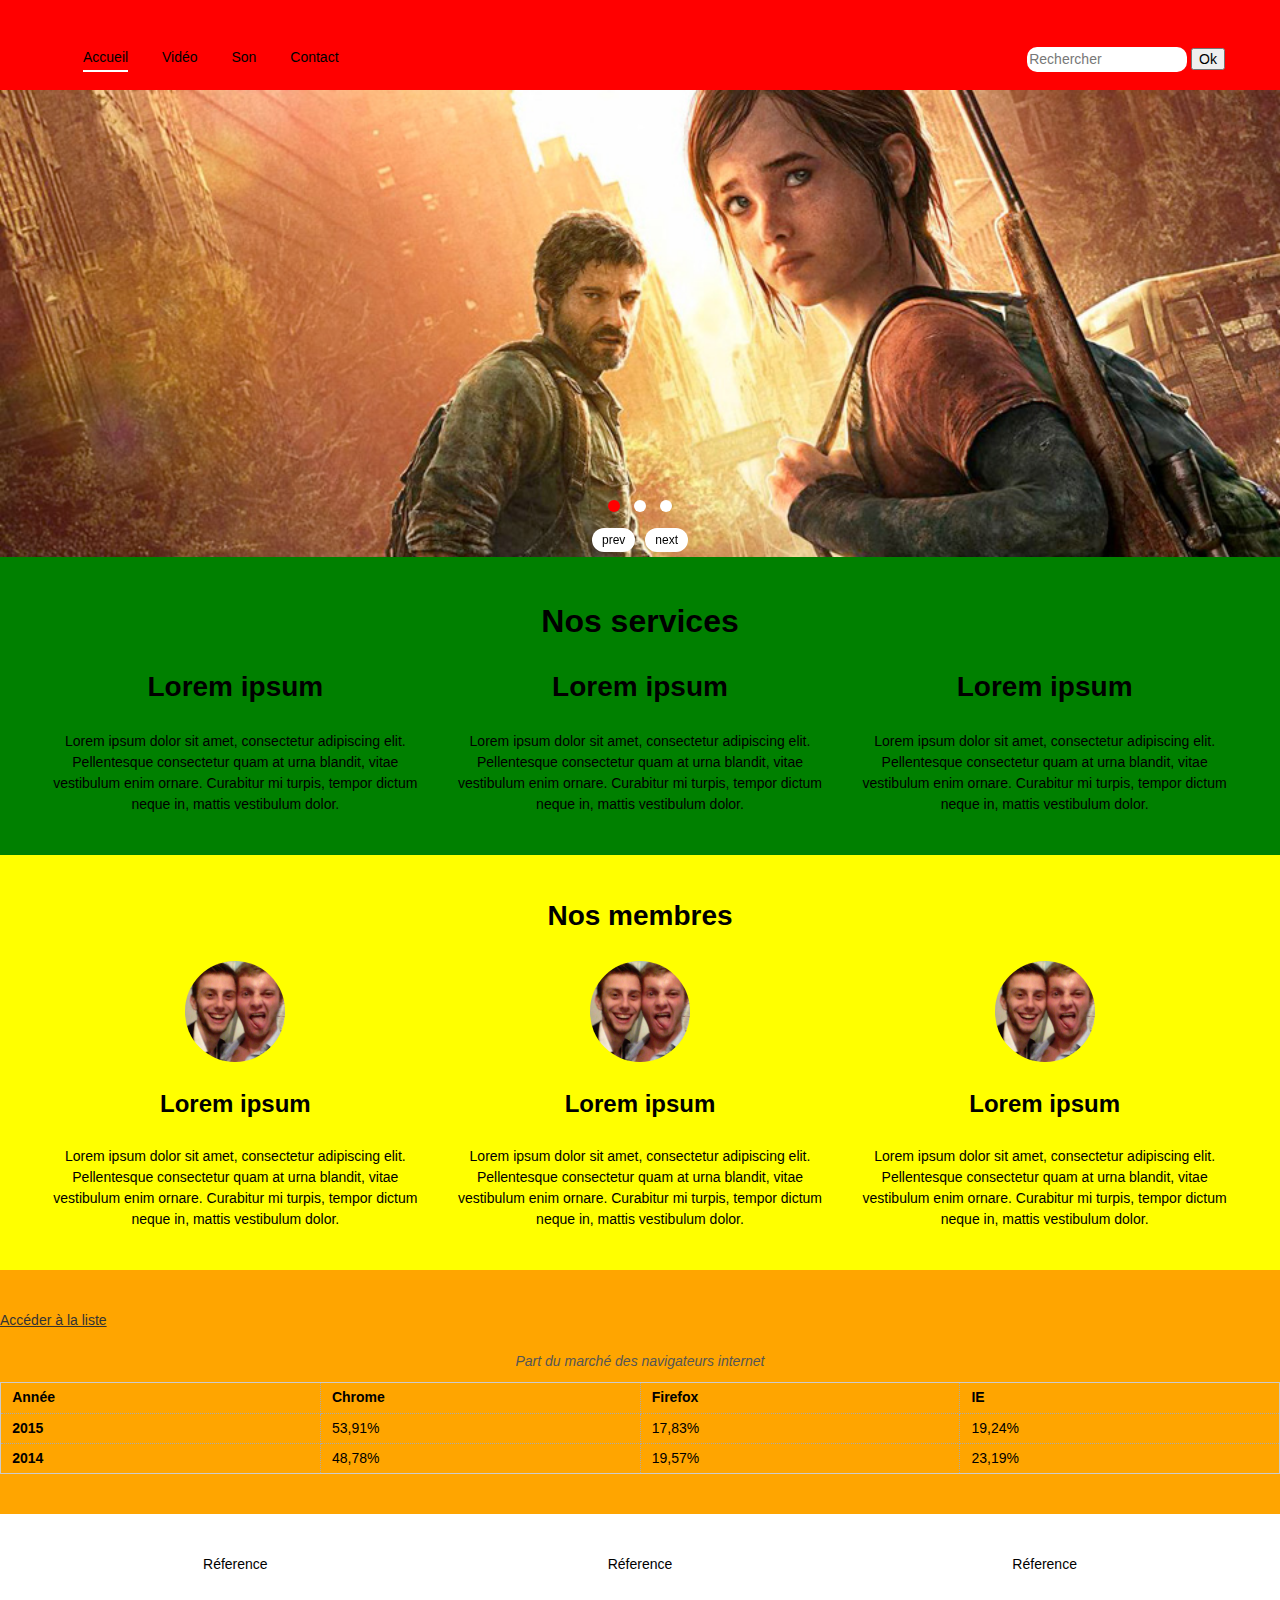
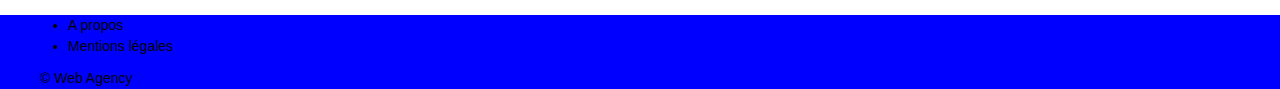
==== index.html @ df156211 "dd" ====
<!DOCTYPE html>
<html lang="fr">
	<head>
		<meta http-equiv="Content-Type" content="text/html; charset=UTF-8">
		<title>Accueil | Web Agency</title>
		<meta name="description" content="">
		<meta name="viewport" content="width=device-width, initial-scale=1">

		<!-- Import Jquery -->
		<script src="assets/js/jquery-2.1.4.min.js"></script>

		<!-- Owl Carousel -->
		<link rel="stylesheet" href="assets/owl-carousel/owl.carousel.css">
		<link rel="stylesheet" href="assets/owl-carousel/owl.theme.css">
		<link rel="stylesheet" href="assets/owl-carousel/owl.transitions.css">
		<script src="assets/owl-carousel/owl.carousel.js"></script>

		<!-- Styles -->
		<link rel="stylesheet" href="assets/css/knacss.css">
		<link rel="stylesheet" href="assets/css/style.css">

		<!-- JS -->
		<script src="assets/js/function.js"></script>
		
	</head>
	<body>
		<header role="banner">
			<nav role="navigation" aria-label="Menu principal" class="wrapper">
				<ul id="evitement">
				   <li><a href="#contenu">Aller au contenu</a></li>
				   <li><a href="#menu">Aller au menu</a></li> 
				   <li><a href="#recherche">Aller à la recherche</a></li>
				</ul>

				<ul id="menu">
                    <li><a href="#" class="active">Accueil</a></li>
                    <li><a href="video.html">Vidéo</a></li>
                    <li><a href="son.html">Son</a></li>
                    <li><a href="contact.html">Contact</a></li>
				</ul>

				<div id="recherche" role="search">
                    <form>
                        <input type="text" placeholder="Rechercher" title="Recherche par mots-clés" />
                        <input type="submit" value="Ok" />
                    </form>
				</div>
			</nav>
		</header>

		<main id="contenu" role="main">
			<!-- <nav role="navigation" aria-label="Fil d'Ariane"></nav> -->
                <section id="slider">
                    <div id="owl-demo" class="owl-carousel owl-theme">
    					<div class="item"><img src="assets/img/fullimage1.jpg" alt="The Last of us"></div>
    					<div class="item"><img src="assets/img/fullimage2.jpg" alt="GTA V"></div>
    					<div class="item"><img src="assets/img/fullimage3.jpg" alt="Mirror Edge"></div>
				    </div>
                </section>
                        
			     <section id="service">
                    <div class="wrapper">
                        <h1 class="txtcenter">Nos services</h1>
                        <div class="grid-3 txtcenter">
                            <div>
                                <h2>Lorem ipsum</h2>
                                <p>Lorem ipsum dolor sit amet, consectetur adipiscing elit. Pellentesque consectetur quam at urna blandit, vitae vestibulum enim ornare. Curabitur mi turpis, tempor dictum neque in, mattis vestibulum dolor.</p>
                            </div>
                            <div>
                                <h2>Lorem ipsum</h2>
                                <p>Lorem ipsum dolor sit amet, consectetur adipiscing elit. Pellentesque consectetur quam at urna blandit, vitae vestibulum enim ornare. Curabitur mi turpis, tempor dictum neque in, mattis vestibulum dolor.</p>
                            </div>
                            <div>
                                <h2>Lorem ipsum</h2>
                                <p>Lorem ipsum dolor sit amet, consectetur adipiscing elit. Pellentesque consectetur quam at urna blandit, vitae vestibulum enim ornare. Curabitur mi turpis, tempor dictum neque in, mattis vestibulum dolor.</p>
                            </div>
                        </div>
                    </div>
			     </section>
                        
			    <section id="membres">
                    <div class="wrapper">
                        <h2 class="txtcenter">Nos membres</h2>
                        <div class="grid-3 txtcenter">
                            <div>
                                <img src="assets/img/alexis.jpg" alt="BG">
                                <h3>Lorem ipsum</h3>
                                <p>Lorem ipsum dolor sit amet, consectetur adipiscing elit. Pellentesque consectetur quam at urna blandit, vitae vestibulum enim ornare. Curabitur mi turpis, tempor dictum neque in, mattis vestibulum dolor.</p>
                            </div>
                            <div>
                                <img src="assets/img/alexis.jpg" alt="BG">
                                <h3>Lorem ipsum</h3>
                                <p>Lorem ipsum dolor sit amet, consectetur adipiscing elit. Pellentesque consectetur quam at urna blandit, vitae vestibulum enim ornare. Curabitur mi turpis, tempor dictum neque in, mattis vestibulum dolor.</p>
                            </div>
                            <div>
                                <img src="assets/img/alexis.jpg" alt="BG">
                                <h3>Lorem ipsum</h3>
                                <p>Lorem ipsum dolor sit amet, consectetur adipiscing elit. Pellentesque consectetur quam at urna blandit, vitae vestibulum enim ornare. Curabitur mi turpis, tempor dictum neque in, mattis vestibulum dolor.</p>
                            </div>
                        </div>
                    </div>
                </section>
                        
                <section id="tableau">
                    <a href="tableau.html#liste">Accéder à la liste</a>

                    <table summary="Part du marché des navigateurs internet. Par lignes, vous trouverez par année, les parts en pourcentages des principaux navigateurs (Chrome, Firefox, Internet Explorer).">
                            <tr>
                                    <th id="l1c1">Année</th>
                                    <th id="l1c2">Chrome</th>
                                    <th id="l1c3">Firefox</th>
                                    <th id="l1c4" abbr="Internet Explorer">IE</th>
                            </tr>
                            <tr>
                                    <th id="l2c1" headers="l1c1">2015</th>
                                    <td headers="l1c2 l2c1">53,91%</td> 
                                    <td headers="l1c3 l2c1">17,83%</td>
                                    <td headers="l1c4 l2c1">19,24%</td>
                            </tr>
                            <tr>
                                    <th id="l3c2" headers="l1c1">2014</th>
                                    <td headers="l1c2 l3c1">48,78%</td>
                                    <td headers="l1c3 l3c1">19,57%</td>
                                    <td headers="l1c4 l3c1">23,19%</td>
                            </tr>
                            <caption>Part du marché des navigateurs internet</caption>
                    </table>

                    <div id="sheh"></div>
                </section>

                <section id="reference">
                	<div class="wrapper">
                		<div class="grid-3">
                			<div class="txtcenter">Réference</div>
                			<div class="txtcenter">Réference</div>
                			<div class="txtcenter">Réference</div>
                		</div>
                	</div>
                </section>
		</main>

		<footer role="contentinfo">
            <div class="wrapper">
    			<ul>
                    <li><a href="apropos.html"></a>A propos</li>
                    <li><a href="mentions.html"></a>Mentions légales</li>
    			</ul>
    			<p>© Web Agency</p>
            </div>
		</footer>

	</body>
</html>
---- assets/css/knacss.css ----
/*!
* www.KNACSS.com V4.3.4 (27 août 2015) @author: Raphael Goetter, Alsacreations
* Licence WTFPL http://www.wtfpl.net/
*//*! normalize.css v3.0.2 | MIT License | github.com/necolas/normalize.css */.aligncenter,article,aside,details,figcaption,figure,footer,header,hgroup,hr,main,menu,nav,section,summary{display:block}a:active,a:focus,a:hover,body,mark{color:#000}.table,blockquote,code,img,input,pre,svg,table,td,textarea,video{max-width:100%}.row,.table,table{table-layout:fixed}.col,.inbl,.row>*,.table,table,td,th{vertical-align:top}button[disabled],html input[disabled],td,th{cursor:default}html{font-family:sans-serif;box-sizing:border-box;font-size:62.5%;font-size:calc(1em * .625);-webkit-text-size-adjust:100%;-ms-text-size-adjust:100%}audio,canvas,progress,video{display:inline-block;vertical-align:baseline}audio:not([controls]){display:none;height:0}[hidden],template{display:none}a{background-color:transparent;color:#333}a:active,a:hover{outline:0}abbr[title]{border-bottom:1px dotted}b,optgroup,strong{font-weight:700}dfn{font-style:italic}h1{margin:.67em 0}mark{background:#ff0}small{font-size:80%}sub,sup{font-size:75%;line-height:0;position:relative}sup{top:-.5em;bottom:1ex}sub{bottom:-.25em;top:.5ex}img{border:0;vertical-align:middle}svg:not(:root){overflow:hidden}figure{margin:1em 40px}pre,textarea{overflow:auto}code,kbd,pre,samp{font-size:1em}button,input,optgroup,select,textarea{font:inherit;margin:0;color:#000}.h1-like,.h2-like,body,h1,h2{font-family:Helvetica,Arial,sans-serif}.italic,address,caption,cite,em,i,var{font-style:italic}button{overflow:visible}button,select{text-transform:none}button,html input[type=button],input[type=reset],input[type=submit]{-webkit-appearance:button;cursor:pointer}button::-moz-focus-inner,input::-moz-focus-inner{border:0;padding:0}input{line-height:normal}input[type=checkbox],input[type=radio]{box-sizing:border-box;padding:0}input[type=number]::-webkit-inner-spin-button,input[type=number]::-webkit-outer-spin-button{height:auto}input[type=search]{-webkit-appearance:textfield;box-sizing:content-box}input[type=search]::-webkit-search-cancel-button,input[type=search]::-webkit-search-decoration{-webkit-appearance:none}fieldset{margin:0 2px;padding:.35em .625em .75em}legend{padding:0}*{box-sizing:inherit}ol,ul{padding-left:2em}ul.unstyled{list-style:none}img:not([src$=".svg"]){height:auto}blockquote,figure{margin-left:0;margin-right:0}body{margin:0;font-size:1.4em;background-color:#fff;line-height:1.5}.center,.right{margin-left:auto}.center,.left{margin-right:auto}.p-like,blockquote,caption,details,dl,figure,label,ol,p,pre,td,textarea,th,ul{margin-top:.75em;margin-bottom:0;line-height:1.5}.h1-like,h1{font-size:3.2rem}.h2-like,h2{font-size:2.8rem}.h3-like,h3{font-size:2.4rem}.h4-like,h4{font-size:2rem}.h5-like,h5{font-size:1.8rem}.h6-like,h6{font-size:1.6rem}.smaller{font-size:.6em}.small{font-size:.8em}.big{font-size:1.2em}.bigger{font-size:1.5em}.biggest{font-size:2em}code,kbd,pre,samp{white-space:pre-line;white-space:pre-wrap;font-family:Consolas,"DejaVu Sans Mono",Courier,monospace;line-height:normal}.visually-hidden{position:absolute!important;border:0!important;height:1px!important;width:1px!important;padding:0!important;overflow:hidden!important;clip:rect(0,0,0,0)!important}.skip-links,.skip-links a{position:absolute}.bfc,.mod,.skip-links a{overflow:hidden}@media (max-width:640px){.no-small-screen{display:none}}@media (min-width:1280px){.no-large-screen{display:none}}.h1-like:first-child,.h2-like:first-child,.h3-like:first-child,.h4-like:first-child,.h5-like:first-child,.h6-like:first-child,.p-like:first-child,blockquote:first-child,dl:first-child,h1:first-child,h2:first-child,h3:first-child,h4:first-child,h5:first-child,h6:first-child,ol:first-child,p:first-child,pre:first-child,ul:first-child{margin-top:0}li .p-like,li ol,li p,li ul{margin-top:0;margin-bottom:0}table{border-spacing:0;margin-bottom:2rem}.clear,.line,.row{clear:both}.clearfix::after,.line::after{content:"";display:table;clear:both;border-collapse:collapse}.txtleft{text-align:left}.txtright{text-align:right}.txtcenter{text-align:center}.fl{float:left}img.fl{margin-right:1rem}.fr{float:right}img.fr{margin-left:1rem}img.fl,img.fr{margin-bottom:.5rem}.row{display:table;width:100%}.col,.row>*{display:table-cell}body>script{display:none!important}.inbl{display:inline-block}.flex-container,[class*=flex-container]{display:-webkit-box;display:-webkit-flex;display:-ms-flexbox;display:flex;-webkit-flex-wrap:wrap;-ms-flex-wrap:wrap;flex-wrap:wrap}.flex-container-h{-webkit-box-orient:horizontal;-webkit-box-direction:normal;-webkit-flex-direction:row;-ms-flex-direction:row;flex-direction:row}.flex-container-v{-webkit-box-orient:vertical;-webkit-box-direction:normal;-webkit-flex-direction:column;-ms-flex-direction:column;flex-direction:column}.flex-item-fluid{-webkit-box-flex:1;-webkit-flex:1;-ms-flex:1;flex:1}.flex-item-first{-webkit-box-ordinal-group:0;-webkit-order:-1;-ms-flex-order:-1;order:-1}.flex-item-medium{-webkit-box-ordinal-group:1;-webkit-order:0;-ms-flex-order:0;order:0}.flex-item-last{-webkit-box-ordinal-group:2;-webkit-order:1;-ms-flex-order:1;order:1}.flex-item-center{margin:auto}[class*=grid-]{display:-webkit-box;display:-webkit-flex;display:-ms-flexbox;display:flex;-webkit-box-orient:horizontal;-webkit-box-direction:normal;-webkit-flex-direction:row;-ms-flex-direction:row;flex-direction:row;-webkit-flex-wrap:wrap;-ms-flex-wrap:wrap;flex-wrap:wrap;margin-left:-1em;letter-spacing:-.31em;text-rendering:optimizespeed}[class*=grid-]>*{-webkit-box-flex:0;-webkit-flex:0 0 auto;-ms-flex:0 0 auto;flex:0 0 auto;width:calc(100% * 1 / 4 - 1em - .01px);margin-left:1em;display:inline-block;vertical-align:top;letter-spacing:normal;text-rendering:auto}[class*=grid-2]>*{width:calc(100% * 1 / 2 - 1em - .01px)}[class*=grid-2]>.flex-item-double{width:calc(100% * 2 / 2 - 1em - .01px)}[class*=grid-3]>*{width:calc(100% * 1 / 3 - 1em - .01px)}[class*=grid-3]>.flex-item-double{width:calc(100% * 2 / 3 - 1em - .01px)}[class*=grid-4]>*{width:calc(100% * 1 / 4 - 1em - .01px)}[class*=grid-4]>.flex-item-double{width:calc(100% * 2 / 4 - 1em - .01px)}[class*=grid-5]>*{width:calc(100% * 1 / 5 - 1em - .01px)}[class*=grid-5]>.flex-item-double{width:calc(100% * 2 / 5 - 1em - .01px)}[class*=grid-6]>*{width:calc(100% * 1 / 6 - 1em - .01px)}[class*=grid-6]>.flex-item-double{width:calc(100% * 2 / 6 - 1em - .01px)}[class*=grid-7]>*{width:calc(100% * 1 / 7 - 1em - .01px)}[class*=grid-7]>.flex-item-double{width:calc(100% * 2 / 7 - 1em - .01px)}[class*=grid-8]>*{width:calc(100% * 1 / 8 - 1em - .01px)}[class*=grid-8]>.flex-item-double{width:calc(100% * 2 / 8 - 1em - .01px)}[class*=grid-10]>*{width:calc(100% * 1 / 10 - 1em - .01px)}[class*=grid-10]>.flex-item-double{width:calc(100% * 2 / 10 - 1em - .01px)}[class*=grid-12]>*{width:calc(100% * 1 / 12 - 1em - .01px)}[class*=grid-12]>.flex-item-double{width:calc(100% * 2 / 12 - 1em - .01px)}@media (max-width:640px){[class*="-small-4"]>*{width:calc(100% * 1 / 4 - 1em - .01px)}[class*="-small-4"]>.flexitem-double{width:calc(100% * 1 / 2 - 1em - .01px)}[class*="-small-3"]>*{width:calc(100% * 1 / 3 - 1em - .01px)}[class*="-small-3"]>.flexitem-double{width:calc(100% * 2 / 3 - 1em - .01px)}[class*="-small-2"]>*{width:calc(100% * 1 / 2 - 1em - .01px)}[class*="-small-2"]>.flexitem-double,[class*="-small-1"]>*,[class*="-small-1"]>.flexitem-double{width:calc(100% - 1em - .01px)}}@media (max-width:320px){[class*="-tiny-2"]>*{width:calc(100% * 1 / 2 - 1em - .01px)}[class*="-tiny-2"]>.flexitem-double,[class*="-tiny-1"]>*,[class*="-tiny-1"]>.flexitem-double{width:calc(100% - 1em - .01px)}}.grid-2-1>:nth-child(odd){width:calc(66.66666666666666% - 1em - .01px)}.grid-2-1>:nth-child(even){width:calc(33.33333333333333% - 1em - .01px)}@media (max-width:640px){.grid-2-1>:nth-child(n){width:calc(100% - 1em - .01px)}}.grid-1-2>:nth-child(odd){width:calc(33.33333333333333% - 1em - .01px)}.grid-1-2>:nth-child(even){width:calc(66.66666666666666% - 1em - .01px)}@media (max-width:640px){.grid-1-2>:nth-child(n){width:calc(100% - 1em - .01px)}}.grid-3-1>:nth-child(odd){width:calc(75% - 1em - .01px)}.grid-3-1>:nth-child(even){width:calc(25% - 1em - .01px)}@media (max-width:640px){.grid-3-1>:nth-child(n){width:calc(100% - 1em - .01px)}}.grid-1-3>:nth-child(odd){width:calc(25% - 1em - .01px)}.grid-1-3>:nth-child(even){width:calc(75% - 1em - .01px)}@media (max-width:640px){.grid-1-3>:nth-child(n){width:calc(100% - 1em - .01px)}}.grid-3-2>:nth-child(odd){width:calc(60% - 1em - .01px)}.grid-3-2>:nth-child(even){width:calc(40% - 1em - .01px)}@media (max-width:640px){.grid-3-2>:nth-child(n){width:calc(100% - 1em - .01px)}}.grid-2-3>:nth-child(odd){width:calc(40% - 1em - .01px)}.grid-2-3>:nth-child(even){width:calc(60% - 1em - .01px)}@media (max-width:640px){.grid-2-3>:nth-child(n){width:calc(100% - 1em - .01px)}}.grid-4-1>:nth-child(odd){width:calc(80% - 1em - .01px)}.grid-4-1>:nth-child(even){width:calc(20% - 1em - .01px)}@media (max-width:640px){.grid-4-1>:nth-child(n){width:calc(100% - 1em - .01px)}}.grid-1-4>:nth-child(odd){width:calc(20% - 1em - .01px)}.grid-1-4>:nth-child(even){width:calc(80% - 1em - .01px)}@media (max-width:640px){.grid-1-4>:nth-child(n){width:calc(100% - 1em - .01px)}code,div,pre,samp,table,td,textarea,th{word-wrap:break-word;-webkit-hyphens:auto;-moz-hyphens:auto;-ms-hyphens:auto;hyphens:auto}}.pull{margin-right:auto}.push{margin-left:auto}.table,table{width:100%;border-collapse:collapse}.table{display:table}.btn,label{display:inline-block}#recaptcha_table,table.table-auto{table-layout:auto}td,th{min-width:2rem}fieldset,form{border:none}.btn,button,input,label,select{vertical-align:middle;font-family:inherit;font-size:inherit}label{vertical-align:middle;cursor:pointer}legend{border:0;white-space:normal}textarea{min-height:5em;vertical-align:top;font-family:inherit;font-size:inherit;resize:vertical}select{-webkit-appearance:menulist-button}input[type=search]::-webkit-search-cancel-button,input[type=search]::-webkit-search-decoration,input[type=search]::-webkit-search-results-button,input[type=search]::-webkit-search-results-decoration{display:none}::-webkit-input-placeholder{color:#777}input:-moz-placeholder,textarea:-moz-placeholder{color:#777}.btn:focus,button:focus,input[type=button]:focus{outline:0;-webkit-tap-highlight-color:transparent;-webkit-user-select:none;-moz-user-select:none;-ms-user-select:none;user-select:none}button.unstyled,input[type=button].unstyled,input[type=reset].unstyled,input[type=submit].unstyled{padding:0;border:none;line-height:1;text-align:left;background:0 0;border-radius:0;box-shadow:none;-webkit-appearance:none;-moz-appearance:none;appearance:none}button.unstyled:focus,input[type=button].unstyled:focus,input[type=reset].unstyled:focus,input[type=submit].unstyled:focus{box-shadow:none;outline:0}.w10{width:10%}.w20{width:20%}.w25{width:25%}.w30{width:30%}.w33{width:33.3333%}.w40{width:40%}.w50{width:50%}.w60{width:60%}.w66{width:66.6666%}.w70{width:70%}.w75{width:75%}.w80{width:80%}.w90{width:90%}.w100{width:100%}.w50p{width:50px}.w100p{width:75pt}.w150p{width:150px}.w200p{width:200px}.w300p{width:300px}.w400p{width:25pc}.w500p{width:500px}.w600p{width:600px}.w700p{width:700px}.w800p{width:50pc}.w960p{width:10in}.mw960p{max-width:10in}.w1140p{width:855pt}.mw1140p{max-width:855pt}.wauto{width:auto}.ma0,.man{margin:0}.pa0,.pan{padding:0}.mas{margin:1rem}.mam{margin:2rem}.mal{margin:4rem}.pas{padding:1rem}.pam{padding:2rem}.pal{padding:4rem}.mt0,.mtn{margin-top:0}.mts{margin-top:1rem}.mtm{margin-top:2rem}.mtl{margin-top:4rem}.mr0,.mrn{margin-right:0}.mrs{margin-right:1rem}.mrm{margin-right:2rem}.mrl{margin-right:4rem}.mb0,.mbn{margin-bottom:0}.mbs{margin-bottom:1rem}.mbm{margin-bottom:2rem}.mbl{margin-bottom:4rem}.ml0,.mln{margin-left:0}.mls{margin-left:1rem}.mlm{margin-left:2rem}.mll{margin-left:4rem}.pt0,.ptn{padding-top:0}.pts{padding-top:1rem}.ptm{padding-top:2rem}.ptl{padding-top:4rem}.pr0,.prn{padding-right:0}.prs{padding-right:1rem}.prm{padding-right:2rem}.prl{padding-right:4rem}.pb0,.pbn{padding-bottom:0}.pbs{padding-bottom:1rem}.pbm{padding-bottom:2rem}.pbl{padding-bottom:4rem}.pl0,.pln{padding-left:0}.pls{padding-left:1rem}.plm{padding-left:2rem}.pll{padding-left:4rem}@media (min-width:961px){.large-hidden{display:none!important}.large-visible{display:block!important}.large-no-float{float:none}.large-inbl{display:inline-block;float:none;vertical-align:top}.large-row{display:table;table-layout:fixed;width:100%!important}.large-col{display:table-cell;vertical-align:top}.large-w25{width:25%!important}.large-w33{width:33.3333%!important}.large-w50{width:50%!important}.large-w66{width:66.6666%!important}.large-w75{width:75%!important}.large-w100,.large-wauto{display:block!important;float:none!important;clear:none!important;width:auto!important;margin-left:0!important;margin-right:0!important;border:0}.large-man{margin:0!important}}@media (min-width:641px) and (max-width:960px){.medium-hidden{display:none!important}.medium-visible{display:block!important}.medium-no-float{float:none}.medium-inbl{display:inline-block;float:none;vertical-align:top}.medium-row{display:table;table-layout:fixed;width:100%!important}.medium-col{display:table-cell;vertical-align:top}.medium-w25{width:25%!important}.medium-w33{width:33.3333%!important}.medium-w50{width:50%!important}.medium-w66{width:66.6666%!important}.medium-w75{width:75%!important}.medium-w100,.medium-wauto{display:block!important;float:none!important;clear:none!important;width:auto!important;margin-left:0!important;margin-right:0!important;border:0}.medium-ma0,.medium-man{margin:0!important}}@media (min-width:321px) and (max-width:640px){.mw960p,.w600p,.w700p,.w800p,.w960p{width:auto;float:none}.small-hidden{display:none!important}.small-visible{display:block!important}.small-no-float{float:none}.small-inbl{display:inline-block;float:none;vertical-align:top}.small-row{display:table!important;table-layout:fixed!important;width:100%!important}.small-col{display:table-cell!important;vertical-align:top!important}.small-w25{width:25%!important}.small-w33{width:33.3333%!important}.small-w50{width:50%!important}.small-w66{width:66.6666%!important}.small-w75{width:75%!important}.small-w100,.small-wauto{display:block!important;float:none!important;clear:none!important;width:auto!important;margin-left:0!important;margin-right:0!important;border:0}.small-ma0,.small-man{margin:0!important}.small-pa0,.small-pan{padding:0!important}}@media (max-width:320px){.col,.mod,.row,fieldset{display:block!important}.col,.mod,.tiny-w100,.tiny-wauto,fieldset{clear:none!important;margin-left:0!important;margin-right:0!important;border:0}.col,.mod,fieldset{float:none!important;width:auto!important}.tiny-inbl,.tiny-no-float{float:none}.flex-container{-webkit-box-orient:vertical;-webkit-box-direction:normal;-webkit-flex-direction:column;-ms-flex-direction:column;flex-direction:column}.w300p,.w400p,.w500p{width:auto;float:none}.row,.tiny-row{width:100%!important}.tiny-hidden{display:none!important}.tiny-visible{display:block!important}.tiny-inbl{display:inline-block;vertical-align:top}.tiny-row{display:table!important;table-layout:fixed!important}.tiny-col{display:table-cell!important;vertical-align:top!important}td,th{display:block;width:auto;text-align:left}thead{display:none}.tiny-w25{width:25%!important}.tiny-w33{width:33.3333%!important}.tiny-w50{width:50%!important}.tiny-w66{width:66.6666%!important}.tiny-w75{width:75%!important}.tiny-w100,.tiny-wauto{display:block!important;float:none!important;width:auto!important}.tiny-ma0,.tiny-man{margin:0!important}.tiny-pa0,.tiny-pan{padding:0!important}}.comment-content,.entry-content,.page-links,hr{clear:both}@media print{*{background:0 0!important;box-shadow:none!important;text-shadow:none!important}body{width:auto;margin:auto;font-family:serif;font-size:12pt}.h1-like,.h2-like,.h3-like,.h4-like,.h5-like,.h6-like,.p-like,blockquote,h1,h2,h3,h4,h5,h6,ol,p,ul{color:#000;margin:auto}.print{display:block}.no-print{display:none}.p-like,blockquote,p{orphans:3;widows:3}blockquote,ol,ul{page-break-inside:avoid}.h1-like,.h2-like,.h3-like,caption,h1,h2,h3{page-break-after:avoid}a{color:#000}a[href^="javascript:"]::after,a[href^="#"]::after{content:""}}.skip-links a{clip:rect(1px,1px,1px,1px);padding:.5em;background:#000;color:#fff;text-decoration:none}code,mark{padding:2px 4px}.skip-links a:focus{position:static;overflow:visible;clip:auto}.gm-style img{height:100%}:not(.gm-style) img{height:auto}.gm-style img,.gmnoprint img,.gmnoscreen img{max-width:none!important}.widget select,.wp-caption{max-width:100%}code,kbd,mark{border-radius:2px}kbd{padding:0 2px;border:1px solid #999}code{background:rgba(0,0,0,.04);color:#b11}pre code{padding:none;background:0 0;color:inherit;border-radius:0}sub,sup{vertical-align:0}blockquote{position:relative;padding-left:3em}blockquote::before{content:"\201C";position:absolute;left:0;top:0;font-family:georgia,serif;font-size:5em;line-height:.9;color:rgba(0,0,0,.3)}blockquote>footer{margin-top:.75em;font-size:.9em;color:rgba(0,0,0,.7)}blockquote>footer::before{content:"\2014 \0020"}q{font-style:normal}.q,q{quotes:"“\00a0" "\00a0”"}.q:lang(fr),q:lang(fr){quotes:"«\00a0" "\00a0»"}hr{box-sizing:content-box;height:1px;margin:1em 0 2em;padding:0;border:0;color:#ccc;background-color:#ccc}.table,table{border:1px solid #ccc}caption{padding:1rem;color:#555}td,th{padding:.3em .8em;border:1px dotted #aaa;text-align:left}.comment-navigation,.paging-navigation,.post-navigation{margin:0 0 1.5em;overflow:hidden}.comment-navigation .nav-previous,.paging-navigation .nav-previous,.post-navigation .nav-previous{float:left;width:50%}.comment-navigation .nav-next,.paging-navigation .nav-next,.post-navigation .nav-next{float:right;text-align:right;width:50%}.alignnone{margin:.25em 1.5em 1.5em 0}.aligncenter{clear:both;margin:1.5em auto}.alignleft{float:left;margin:0 1.5em .25em 0}.alignright{float:right;margin:0 0 .25em 1.5em}.comment-content::after,.comment-content::before,.entry-content::after,.entry-content::before{content:"";display:table}.widget+.widget{margin:1.5em 0 0}.hentry{margin:0 0 1.5em}.entry-content,.entry-summary,.page-content{margin:1.5em 0 0}.page-links{margin:0 0 1.5em}.comment-content a{word-wrap:break-word}img.wp-smiley{margin-bottom:0;margin-top:0;padding:0;border:none}.wp-caption{margin-bottom:1.5em}.wp-caption img{display:block;margin:0 auto}.wp-caption-text{margin:1em 0;text-align:center}.gallery{margin-bottom:1.5em}.gallery-item{display:inline-block;width:100%;text-align:center;vertical-align:top}.gallery-columns-2 .gallery-item{max-width:50%}.gallery-columns-3 .gallery-item{max-width:33.33%}.gallery-columns-4 .gallery-item{max-width:25%}.gallery-columns-5 .gallery-item{max-width:20%}.gallery-columns-6 .gallery-item{max-width:16.66%}.gallery-columns-7 .gallery-item{max-width:14.28%}.gallery-columns-8 .gallery-item{max-width:12.5%}.gallery-columns-9 .gallery-item{max-width:11.11%}.gallery-caption{display:block}
---- assets/css/style.css ----
.wrapper{
	width:1200px;
	margin:auto;
}
header{
	background-color:red;
	height:90px;
}
header nav #evitement{
	list-style: none;
}
header nav #evitement li{
	display: inline-block;
}
header nav #evitement a{
	color:transparent;
	text-decoration: none;
}
header nav #evitement a:focus, header nav #evitement a:hover{
	color:black;
}
header nav #menu li{
	display: inline-block;
	padding:15px;
}
header nav #menu .active{
	border-bottom:2px solid white;
	padding-bottom: 5px;
}
header nav #menu a{
	color:black;
	text-decoration: none;
}
header nav #menu{
	float:left;
}
header nav #recherche{
	float:right;
	padding: 15px;
    margin-top: .75em;
}
header nav #recherche input[type="text"]{
	border-radius: 10px;
    border: none;
    height: 25px;
}
footer{
	background-color: blue;
}
section{
	padding-bottom: 40px;
	padding-top: 40px;
}
section:nth-of-type(1){
    padding:0px;
}
section:nth-of-type(2){
    background-color:green;
}
section:nth-of-type(3){
    background-color:yellow;
}
section:nth-of-type(3) img{
	width:100px;
	border-radius: 100px;
}
section:nth-of-type(4){
    background-color:orange;
}
#owl-demo .item img{
    display: block;
    width: 100%;
    height: auto;
}

.owl-controls {
	position: absolute;
	bottom: 0;
	width: 100%;
}

.owl-theme .owl-controls .owl-page span,
.owl-theme .owl-controls .owl-buttons div {
	background: #FFF;
	color: #000;
	opacity: 1;
}
.owl-theme .owl-controls .owl-page.active span {
	background: red;
}
table{
	margin-bottom: 0rem !important;
}
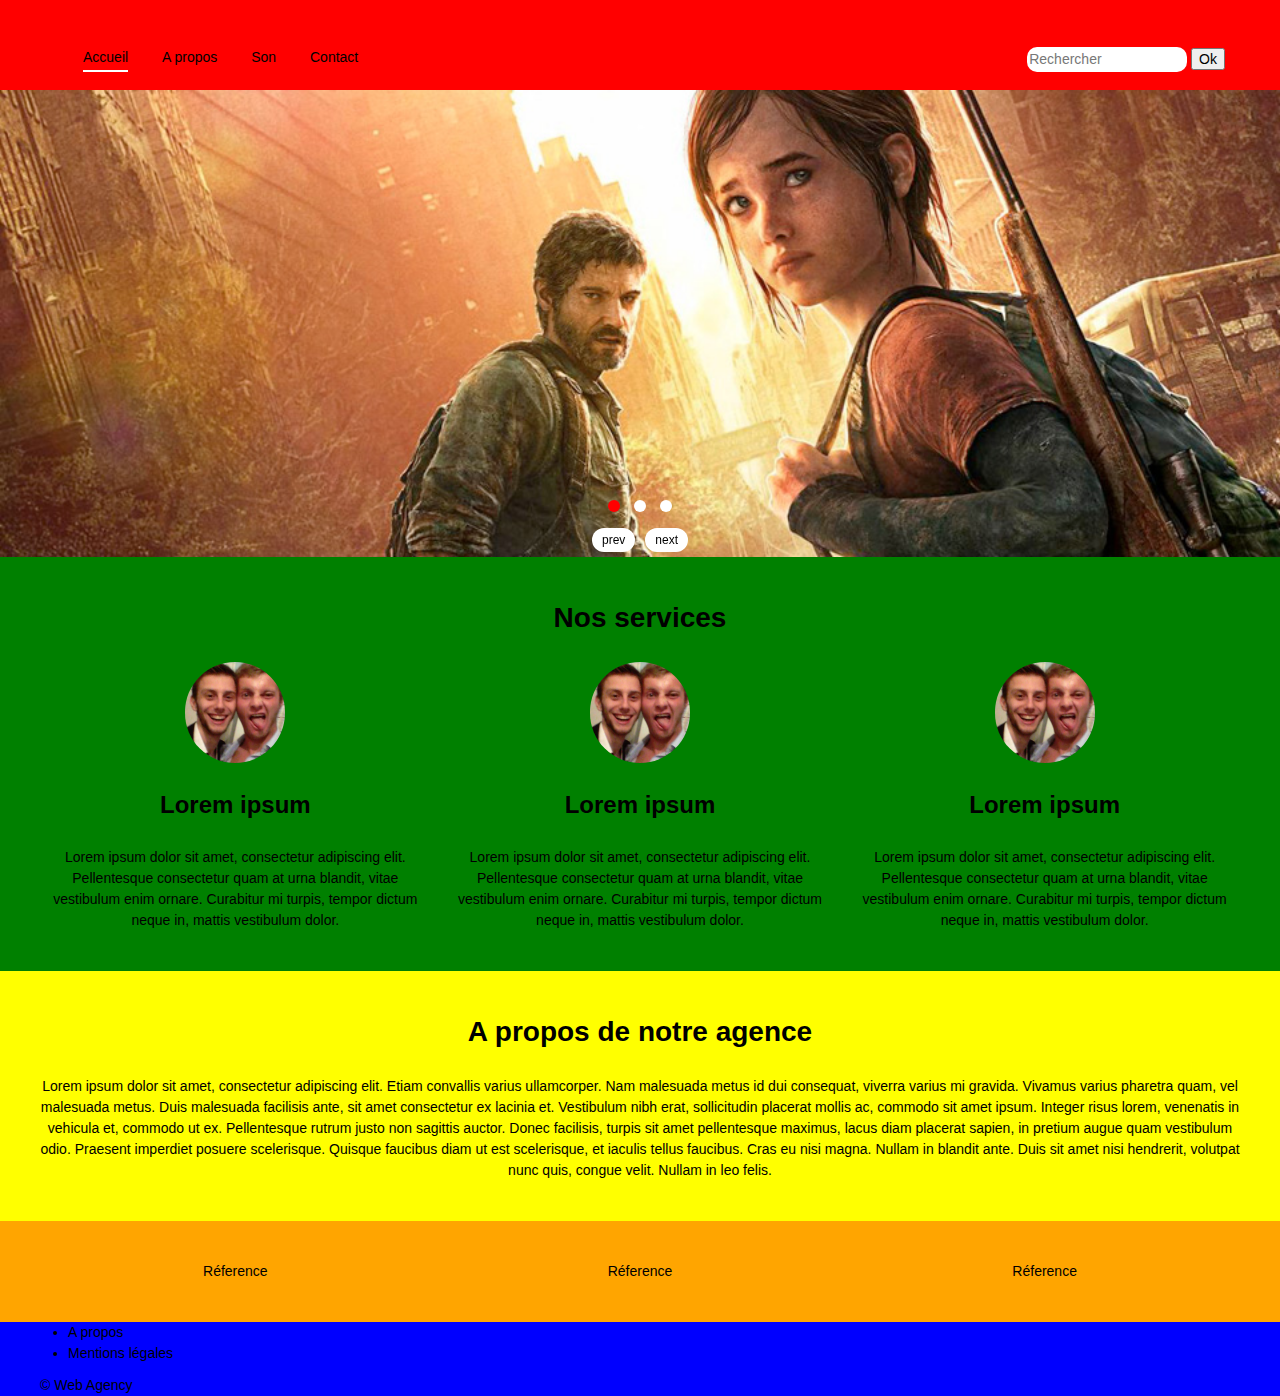
==== commit 0949ffbf: "Ajout fichier about.html" ====
--- a/index.html
+++ b/index.html
@@ -34,7 +34,7 @@
 
 				<ul id="menu">
                     <li><a href="#" class="active">Accueil</a></li>
-                    <li><a href="video.html">Vidéo</a></li>
+                    <li><a href="about.html">A propos</a></li>
                     <li><a href="son.html">Son</a></li>
                     <li><a href="contact.html">Contact</a></li>
 				</ul>
@@ -60,27 +60,7 @@
                         
 			     <section id="service">
                     <div class="wrapper">
-                        <h1 class="txtcenter">Nos services</h1>
-                        <div class="grid-3 txtcenter">
-                            <div>
-                                <h2>Lorem ipsum</h2>
-                                <p>Lorem ipsum dolor sit amet, consectetur adipiscing elit. Pellentesque consectetur quam at urna blandit, vitae vestibulum enim ornare. Curabitur mi turpis, tempor dictum neque in, mattis vestibulum dolor.</p>
-                            </div>
-                            <div>
-                                <h2>Lorem ipsum</h2>
-                                <p>Lorem ipsum dolor sit amet, consectetur adipiscing elit. Pellentesque consectetur quam at urna blandit, vitae vestibulum enim ornare. Curabitur mi turpis, tempor dictum neque in, mattis vestibulum dolor.</p>
-                            </div>
-                            <div>
-                                <h2>Lorem ipsum</h2>
-                                <p>Lorem ipsum dolor sit amet, consectetur adipiscing elit. Pellentesque consectetur quam at urna blandit, vitae vestibulum enim ornare. Curabitur mi turpis, tempor dictum neque in, mattis vestibulum dolor.</p>
-                            </div>
-                        </div>
-                    </div>
-			     </section>
-                        
-			    <section id="membres">
-                    <div class="wrapper">
-                        <h2 class="txtcenter">Nos membres</h2>
+                        <h2 class="txtcenter">Nos services</h2>
                         <div class="grid-3 txtcenter">
                             <div>
                                 <img src="assets/img/alexis.jpg" alt="BG">
@@ -99,36 +79,17 @@
                             </div>
                         </div>
                     </div>
+			     </section>
+                        
+			    <section id="membres">
+                    <div class="wrapper">
+                        <h2 class="txtcenter">A propos de notre agence</h2>
+                        <div class="txtcenter">
+                            <p>Lorem ipsum dolor sit amet, consectetur adipiscing elit. Etiam convallis varius ullamcorper. Nam malesuada metus id dui consequat, viverra varius mi gravida. Vivamus varius pharetra quam, vel malesuada metus. Duis malesuada facilisis ante, sit amet consectetur ex lacinia et. Vestibulum nibh erat, sollicitudin placerat mollis ac, commodo sit amet ipsum. Integer risus lorem, venenatis in vehicula et, commodo ut ex. Pellentesque rutrum justo non sagittis auctor. Donec facilisis, turpis sit amet pellentesque maximus, lacus diam placerat sapien, in pretium augue quam vestibulum odio. Praesent imperdiet posuere scelerisque. Quisque faucibus diam ut est scelerisque, et iaculis tellus faucibus. Cras eu nisi magna. Nullam in blandit ante. Duis sit amet nisi hendrerit, volutpat nunc quis, congue velit. Nullam in leo felis.</p>
+                        </div>
+                    </div>
                 </section>
                         
-                <section id="tableau">
-                    <a href="tableau.html#liste">Accéder à la liste</a>
-
-                    <table summary="Part du marché des navigateurs internet. Par lignes, vous trouverez par année, les parts en pourcentages des principaux navigateurs (Chrome, Firefox, Internet Explorer).">
-                            <tr>
-                                    <th id="l1c1">Année</th>
-                                    <th id="l1c2">Chrome</th>
-                                    <th id="l1c3">Firefox</th>
-                                    <th id="l1c4" abbr="Internet Explorer">IE</th>
-                            </tr>
-                            <tr>
-                                    <th id="l2c1" headers="l1c1">2015</th>
-                                    <td headers="l1c2 l2c1">53,91%</td> 
-                                    <td headers="l1c3 l2c1">17,83%</td>
-                                    <td headers="l1c4 l2c1">19,24%</td>
-                            </tr>
-                            <tr>
-                                    <th id="l3c2" headers="l1c1">2014</th>
-                                    <td headers="l1c2 l3c1">48,78%</td>
-                                    <td headers="l1c3 l3c1">19,57%</td>
-                                    <td headers="l1c4 l3c1">23,19%</td>
-                            </tr>
-                            <caption>Part du marché des navigateurs internet</caption>
-                    </table>
-
-                    <div id="sheh"></div>
-                </section>
-
                 <section id="reference">
                 	<div class="wrapper">
                 		<div class="grid-3">
--- a/assets/css/style.css
+++ b/assets/css/style.css
@@ -60,7 +60,7 @@
 section:nth-of-type(3){
     background-color:yellow;
 }
-section:nth-of-type(3) img{
+section:nth-of-type(2) img{
 	width:100px;
 	border-radius: 100px;
 }
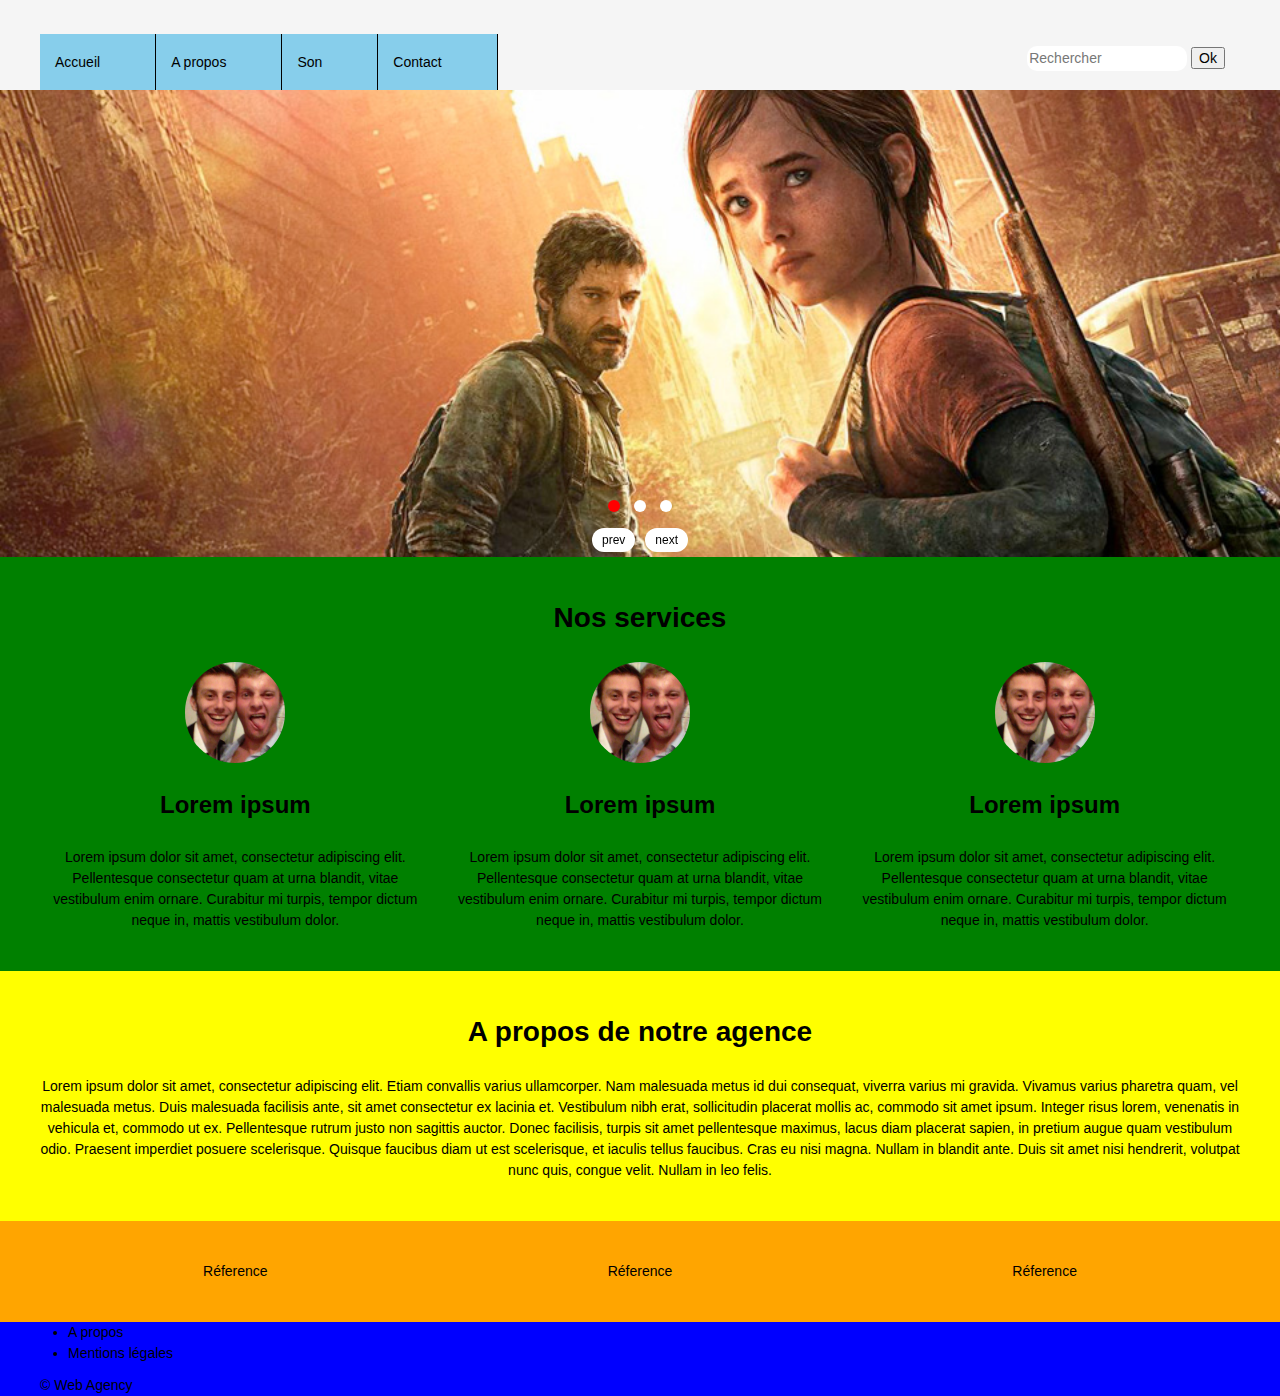
==== commit cc4733e9: "menu" ====
--- a/index.html
+++ b/index.html
@@ -5,47 +5,48 @@
 		<title>Accueil | Web Agency</title>
 		<meta name="description" content="">
 		<meta name="viewport" content="width=device-width, initial-scale=1">
-
-		<!-- Import Jquery -->
-		<script src="assets/js/jquery-2.1.4.min.js"></script>
-
+		
 		<!-- Owl Carousel -->
 		<link rel="stylesheet" href="assets/owl-carousel/owl.carousel.css">
 		<link rel="stylesheet" href="assets/owl-carousel/owl.theme.css">
 		<link rel="stylesheet" href="assets/owl-carousel/owl.transitions.css">
-		<script src="assets/owl-carousel/owl.carousel.js"></script>
-
+		
 		<!-- Styles -->
 		<link rel="stylesheet" href="assets/css/knacss.css">
 		<link rel="stylesheet" href="assets/css/style.css">
 
-		<!-- JS -->
-		<script src="assets/js/function.js"></script>
-		
 	</head>
 	<body>
 		<header role="banner">
-			<nav role="navigation" aria-label="Menu principal" class="wrapper">
-				<ul id="evitement">
-				   <li><a href="#contenu">Aller au contenu</a></li>
-				   <li><a href="#menu">Aller au menu</a></li> 
-				   <li><a href="#recherche">Aller à la recherche</a></li>
-				</ul>
+            <ul id="evitement">
+               <li><a href="#contenu" tabindex="1">Aller au contenu</a></li>
+               <li><a href="#menu" tabindex="2">Aller au menu</a></li> 
+               <li><a href="#recherche" tabindex="3">Aller à la recherche</a></li>
+            </ul>
+            <nav id="navigation" role="navigation" aria-label="Menu principal" class="wrapper">
+                <ul class="nav-menu" id="menu">
+                    <li><a href="#" title="Accueil (rubrique courante)" tabindex="4">Accueil</a></li>
+                    <li class="nav-item">
+                        <a href="about.html" title="A propos" tabindex="5">A propos</a>
+                        <div class="sub-nav">
+                            <ul class="sub-nav-group">
+                                <li><a href="#">Action Adventure</a></li>
+                                <li><a href="#">Children Family</a></li>
+                            </ul>
+                        </div>
+                    </li>
 
-				<ul id="menu">
-                    <li><a href="#" class="active">Accueil</a></li>
-                    <li><a href="about.html">A propos</a></li>
-                    <li><a href="son.html">Son</a></li>
-                    <li><a href="contact.html">Contact</a></li>
-				</ul>
+                    <li><a href="son.html" title="" tabindex="6">Son</a></li>
+                    <li><a href="contact.html" title="Contact" tabindex="7">Contact</a></li>
+                </ul>
 
-				<div id="recherche" role="search">
+                <div id="recherche" role="search">
                     <form>
                         <input type="text" placeholder="Rechercher" title="Recherche par mots-clés" />
                         <input type="submit" value="Ok" />
                     </form>
-				</div>
-			</nav>
+                </div>
+            </nav>
 		</header>
 
 		<main id="contenu" role="main">
@@ -110,6 +111,14 @@
     			<p>© Web Agency</p>
             </div>
 		</footer>
+		
+		
+		<!-- Import Jquery -->
+		<script src="assets/js/jquery-2.1.4.min.js"></script>
+		<script src="assets/js/jquery-accessibleMegaMenu.js"></script>
 
+        <script src="assets/owl-carousel/owl.carousel.js"></script>
+        <script src="assets/js/function.js"></script>
+        
 	</body>
 </html>--- a/assets/css/style.css
+++ b/assets/css/style.css
@@ -2,71 +2,177 @@
 	width:1200px;
 	margin:auto;
 }
+
 header{
-	background-color:red;
+	background-color:#F5F5F5;
 	height:90px;
 }
-header nav #evitement{
+
+header #evitement{
 	list-style: none;
-}
-header nav #evitement li{
+    height:20px;
+}
+
+header #evitement li{
 	display: inline-block;
 }
-header nav #evitement a{
-	color:transparent;
+
+header #evitement a{
+	position: absolute;
+    left: -99999px;
 	text-decoration: none;
 }
-header nav #evitement a:focus, header nav #evitement a:hover{
+
+header #evitement a:focus, header #evitement a:hover{
 	color:black;
-}
+    position: static;
+}
+
+header #navigation{
+    position: relative;
+    height:70px;
+}
+
+header nav #menu{
+    position: absolute;
+    bottom: 0;
+    left:0;
+}
+
 header nav #menu li{
-	display: inline-block;
-	padding:15px;
-}
+	float:left;
+	padding: 10px 40px 10px 0px;
+    background-color: #87CEEB;
+    border-right: 1px solid black;
+}
+
 header nav #menu .active{
 	border-bottom:2px solid white;
 	padding-bottom: 5px;
 }
+
 header nav #menu a{
 	color:black;
 	text-decoration: none;
 }
-header nav #menu{
-	float:left;
-}
+
+/* mega menu list */
+.nav-menu {
+    display: block;
+    position: relative;
+    list-style: none;
+    margin: 0;
+    padding: 0;
+    z-index: 15;
+}
+
+/* a top level navigation item in the mega menu */
+.nav-item {
+    list-style: none;
+    display: inline-block;
+    padding: 0;
+    margin: 0;
+    text-align: center;
+}
+
+/* first descendant link within a top level navigation item */
+.nav-item > a {
+    position: relative;
+    display: inline-block;
+    padding: 0.5em 1em;
+    margin: 0 0 -1px 0;
+    border: 1px solid transparent;
+}
+
+/* focus/open states of first descendant link within a top level 
+   navigation item */
+.nav-item > a:focus,
+.nav-item > a.open {
+    border: 1px solid #dedede;
+}
+
+/* open state of first descendant link within a top level 
+   navigation item */
+.nav-item > a.open {
+    background-color: #fff;
+    border-bottom: none;
+    z-index: 1;
+}
+
+/* sub-navigation panel */
+.sub-nav {
+    position: absolute;
+    display: none;
+    top: 2.6em;
+    margin-top: -1px;
+    padding: 0.5em 1em;
+    border: 1px solid #dedede;
+    background-color: #fff;
+}
+
+/* sub-navigation panel open state */
+.sub-nav.open {
+    display: block;
+}
+
+/* list of items within sub-navigation panel */
+.sub-nav ul {
+    display: inline-block;
+    vertical-align: top;
+    margin: 0 1em 0 0;
+    padding: 0;
+}
+
+/* list item within sub-navigation panel */
+.sub-nav li {
+    display: block;
+    list-style-type: none;
+    margin: 0;
+    padding: 0;
+}
+
 header nav #recherche{
 	float:right;
 	padding: 15px;
     margin-top: .75em;
 }
+
 header nav #recherche input[type="text"]{
 	border-radius: 10px;
     border: none;
     height: 25px;
 }
+
 footer{
 	background-color: blue;
 }
+
 section{
 	padding-bottom: 40px;
 	padding-top: 40px;
 }
+
 section:nth-of-type(1){
     padding:0px;
 }
+
 section:nth-of-type(2){
     background-color:green;
 }
+
 section:nth-of-type(3){
     background-color:yellow;
 }
+
 section:nth-of-type(2) img{
 	width:100px;
 	border-radius: 100px;
 }
+
 section:nth-of-type(4){
     background-color:orange;
 }
+
 #owl-demo .item img{
     display: block;
     width: 100%;
@@ -90,4 +196,5 @@
 }
 table{
 	margin-bottom: 0rem !important;
-}+}
+
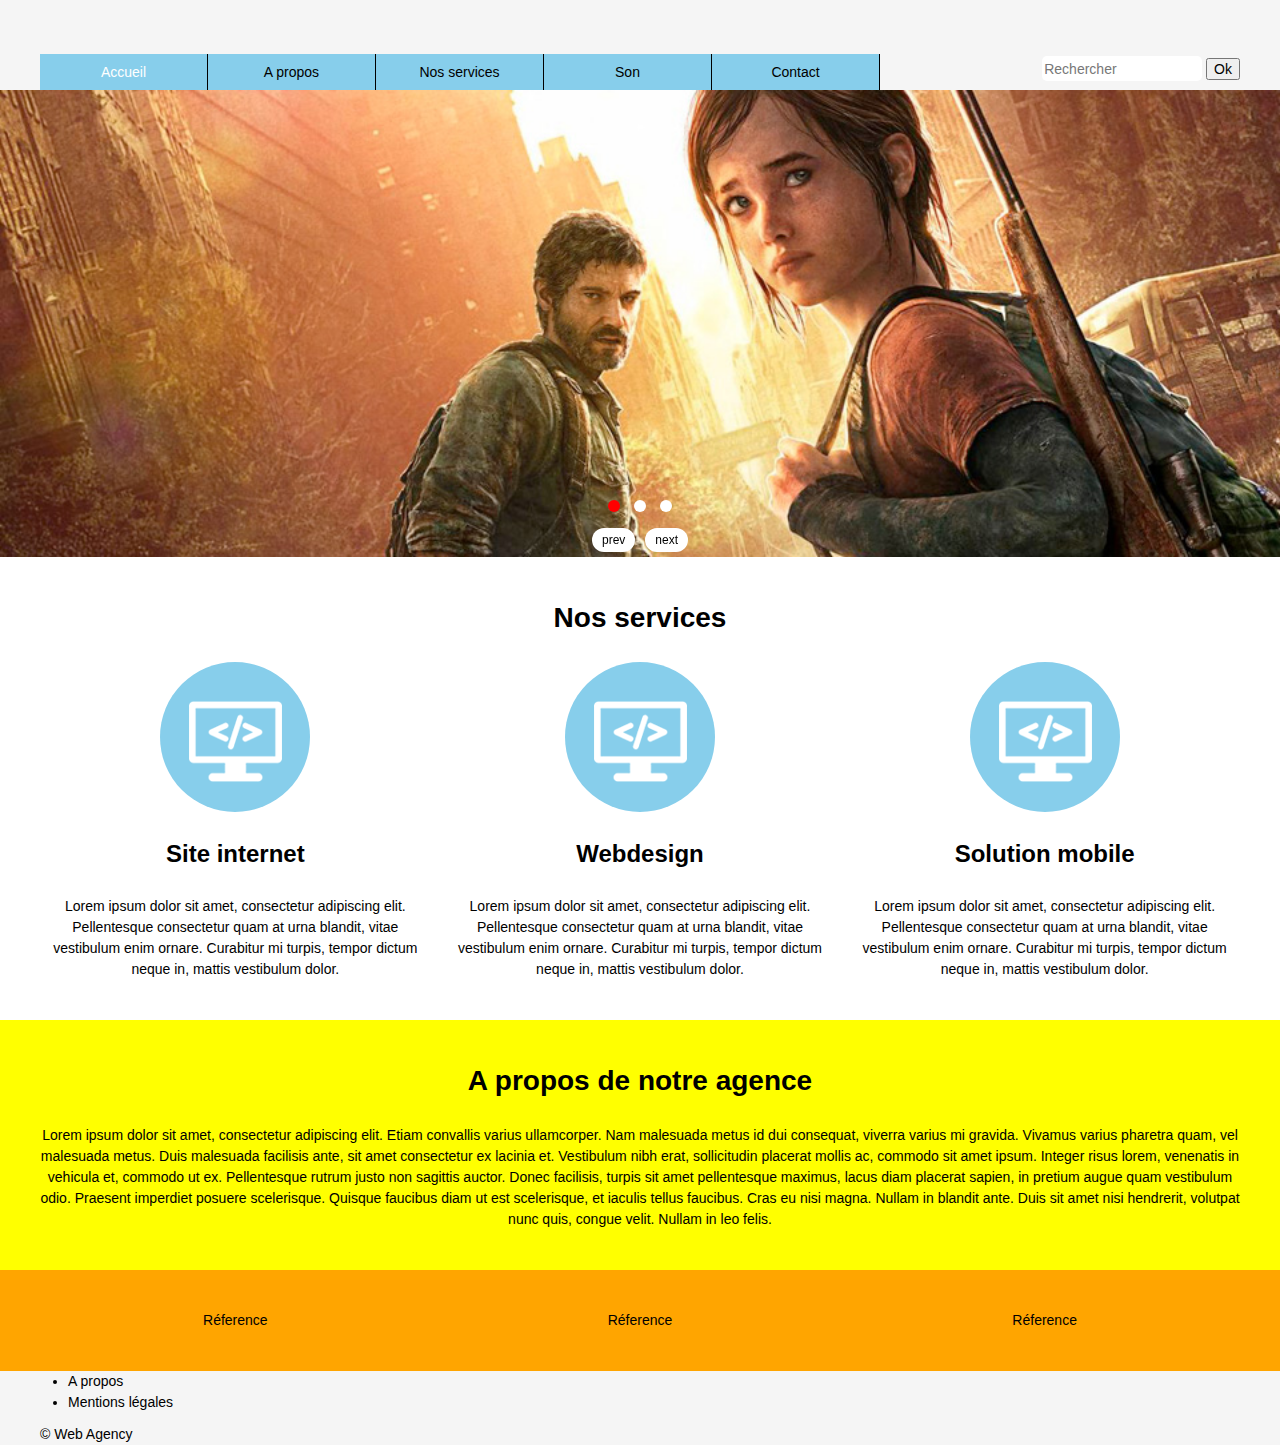
==== commit 36880ee8: "MAJ menu + design" ====
--- a/index.html
+++ b/index.html
@@ -24,20 +24,25 @@
                <li><a href="#recherche" tabindex="3">Aller à la recherche</a></li>
             </ul>
             <nav id="navigation" role="navigation" aria-label="Menu principal" class="wrapper">
-                <ul class="nav-menu" id="menu">
-                    <li><a href="#" title="Accueil (rubrique courante)" tabindex="4">Accueil</a></li>
-                    <li class="nav-item">
-                        <a href="about.html" title="A propos" tabindex="5">A propos</a>
+                <ul role="menubar" aria-hidden="false" class="nav-menu" id="menu">
+                    <li role="menuitem"><a class="active" href="#" title="Accueil (rubrique courante)" tabindex="4">Accueil</a></li>
+                    
+                    <li role="menuitem"><a href="about.html" title="" tabindex="5">A propos</a></li>
+                    
+                    <li role="menuitem" aria-haspopup="true" class="nav-item">
+                        <a href="services.html" title="Nos services" tabindex="6">Nos services</a>
                         <div class="sub-nav">
-                            <ul class="sub-nav-group">
-                                <li><a href="#">Action Adventure</a></li>
-                                <li><a href="#">Children Family</a></li>
+                            <ul class="sub-nav-group" aria-hidden="true">
+                                <li><a href="#">Site internet</a></li>
+                                <li><a href="#">Webdesign</a></li>
+                                <li><a href="#">Solution mobile</a></li>
                             </ul>
                         </div>
                     </li>
 
-                    <li><a href="son.html" title="" tabindex="6">Son</a></li>
-                    <li><a href="contact.html" title="Contact" tabindex="7">Contact</a></li>
+                    <li role="menuitem"><a href="son.html" title="" tabindex="7">Son</a></li>
+                    
+                    <li role="menuitem"><a href="contact.html" title="Contact" tabindex="8">Contact</a></li>
                 </ul>
 
                 <div id="recherche" role="search">
@@ -52,10 +57,10 @@
 		<main id="contenu" role="main">
 			<!-- <nav role="navigation" aria-label="Fil d'Ariane"></nav> -->
                 <section id="slider">
-                    <div id="owl-demo" class="owl-carousel owl-theme">
-    					<div class="item"><img src="assets/img/fullimage1.jpg" alt="The Last of us"></div>
-    					<div class="item"><img src="assets/img/fullimage2.jpg" alt="GTA V"></div>
-    					<div class="item"><img src="assets/img/fullimage3.jpg" alt="Mirror Edge"></div>
+                    <div id="owl-demo" class="owl-carousel owl-theme" tabindex="0">
+    					<div class="item"><img src="assets/img/fullimage1.jpg" index="-1" alt="The Last of us"></div>
+    					<div class="item"><img src="assets/img/fullimage2.jpg" index="0" alt="GTA V"></div>
+    					<div class="item"><img src="assets/img/fullimage3.jpg" index="1" alt="Mirror Edge"></div>
 				    </div>
                 </section>
                         
@@ -64,18 +69,18 @@
                         <h2 class="txtcenter">Nos services</h2>
                         <div class="grid-3 txtcenter">
                             <div>
-                                <img src="assets/img/alexis.jpg" alt="BG">
-                                <h3>Lorem ipsum</h3>
+                                <span class="icone"><img src="assets/img/web.png" alt="Icone"></span>
+                                <h3>Site internet</h3>
                                 <p>Lorem ipsum dolor sit amet, consectetur adipiscing elit. Pellentesque consectetur quam at urna blandit, vitae vestibulum enim ornare. Curabitur mi turpis, tempor dictum neque in, mattis vestibulum dolor.</p>
                             </div>
                             <div>
-                                <img src="assets/img/alexis.jpg" alt="BG">
-                                <h3>Lorem ipsum</h3>
+                                <span class="icone"><img src="assets/img/web.png" alt="Icone"></span>
+                                <h3>Webdesign</h3>
                                 <p>Lorem ipsum dolor sit amet, consectetur adipiscing elit. Pellentesque consectetur quam at urna blandit, vitae vestibulum enim ornare. Curabitur mi turpis, tempor dictum neque in, mattis vestibulum dolor.</p>
                             </div>
                             <div>
-                                <img src="assets/img/alexis.jpg" alt="BG">
-                                <h3>Lorem ipsum</h3>
+                                <span class="icone"><img src="assets/img/web.png" alt="Icone"></span>
+                                <h3>Solution mobile</h3>
                                 <p>Lorem ipsum dolor sit amet, consectetur adipiscing elit. Pellentesque consectetur quam at urna blandit, vitae vestibulum enim ornare. Curabitur mi turpis, tempor dictum neque in, mattis vestibulum dolor.</p>
                             </div>
                         </div>
--- a/assets/css/style.css
+++ b/assets/css/style.css
@@ -37,26 +37,27 @@
     position: absolute;
     bottom: 0;
     left:0;
-}
-
-header nav #menu li{
-	float:left;
-	padding: 10px 40px 10px 0px;
+    width:100%;
+}
+
+header nav #menu > li{
+    width:14%;
+    float:left;
+    border-right: 1px solid black;
     background-color: #87CEEB;
-    border-right: 1px solid black;
 }
 
 header nav #menu .active{
-	border-bottom:2px solid white;
-	padding-bottom: 5px;
+	color:white;
 }
 
 header nav #menu a{
 	color:black;
 	text-decoration: none;
-}
-
-/* mega menu list */
+    display: block;
+    width:100%;
+}
+
 .nav-menu {
     display: block;
     position: relative;
@@ -66,7 +67,6 @@
     z-index: 15;
 }
 
-/* a top level navigation item in the mega menu */
 .nav-item {
     list-style: none;
     display: inline-block;
@@ -75,7 +75,6 @@
     text-align: center;
 }
 
-/* first descendant link within a top level navigation item */
 .nav-item > a {
     position: relative;
     display: inline-block;
@@ -84,46 +83,37 @@
     border: 1px solid transparent;
 }
 
-/* focus/open states of first descendant link within a top level 
-   navigation item */
 .nav-item > a:focus,
 .nav-item > a.open {
     border: 1px solid #dedede;
 }
 
-/* open state of first descendant link within a top level 
-   navigation item */
 .nav-item > a.open {
     background-color: #fff;
     border-bottom: none;
     z-index: 1;
 }
 
-/* sub-navigation panel */
 .sub-nav {
     position: absolute;
     display: none;
     top: 2.6em;
     margin-top: -1px;
-    padding: 0.5em 1em;
-    border: 1px solid #dedede;
+    width:14%;
     background-color: #fff;
 }
 
-/* sub-navigation panel open state */
 .sub-nav.open {
     display: block;
 }
 
-/* list of items within sub-navigation panel */
 .sub-nav ul {
     display: inline-block;
     vertical-align: top;
-    margin: 0 1em 0 0;
-    padding: 0;
-}
-
-/* list item within sub-navigation panel */
+    padding: 0;
+    width:100%;
+}
+
 .sub-nav li {
     display: block;
     list-style-type: none;
@@ -131,20 +121,36 @@
     padding: 0;
 }
 
+.sub-nav-group li{
+    width:100%;
+    padding:10px;
+    background-color: #87CEEB;
+}
+
+.sub-nav-group li:hover{
+    width:100%;
+    padding:10px;
+    background-color: #3CC7FF;
+}
+
+.sub-nav ul li:nth-child(n+2){
+    border-top: 1px solid white;
+}
+
 header nav #recherche{
-	float:right;
-	padding: 15px;
-    margin-top: .75em;
+    position: absolute;
+    right: 0px;
+    bottom: 9px;
 }
 
 header nav #recherche input[type="text"]{
-	border-radius: 10px;
+	border-radius: 5px;
     border: none;
     height: 25px;
 }
 
 footer{
-	background-color: blue;
+	background-color: #F5F5F5;
 }
 
 section{
@@ -157,7 +163,7 @@
 }
 
 section:nth-of-type(2){
-    background-color:green;
+    background-color:white;
 }
 
 section:nth-of-type(3){
@@ -165,8 +171,17 @@
 }
 
 section:nth-of-type(2) img{
-	width:100px;
-	border-radius: 100px;
+	width:100%;
+}
+
+section:nth-of-type(2) .icone{
+    background-color: #87CEEB;
+    height:150px;
+    width:150px;
+    border-radius: 100px;
+    position: relative;
+    display: inline-block;
+    text-align: center;
 }
 
 section:nth-of-type(4){
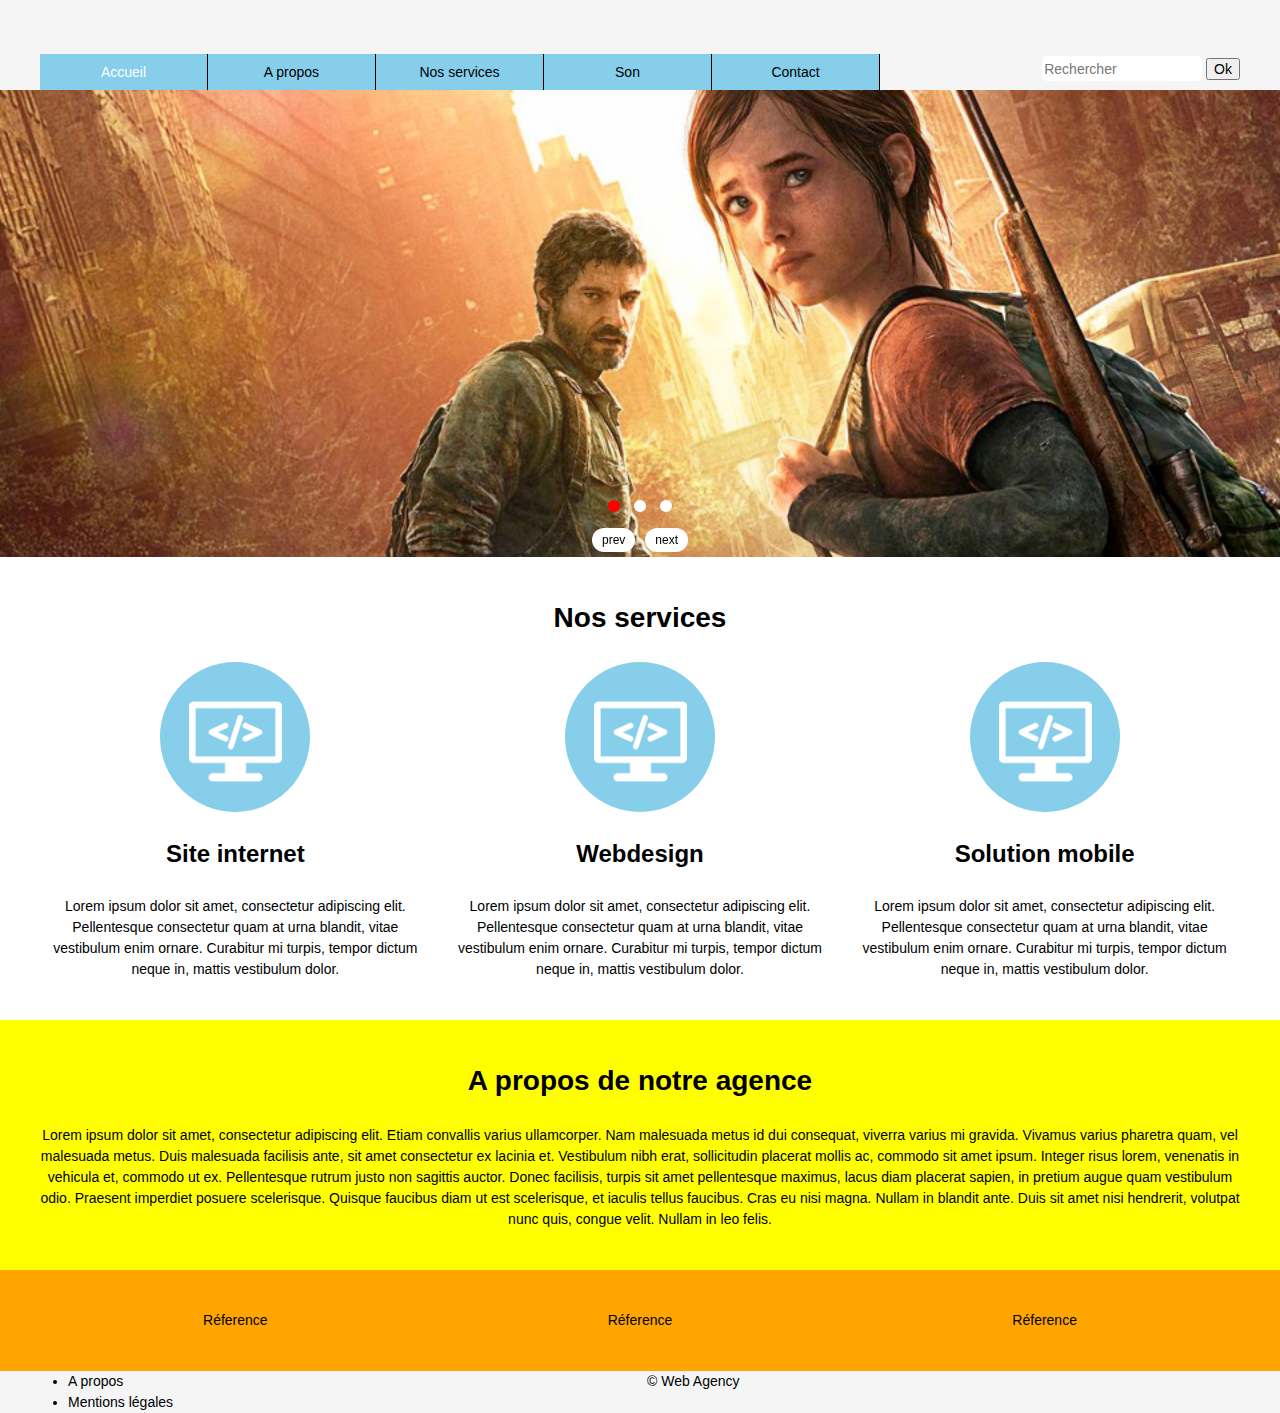
==== commit a53ee11e: "MAJ responsive" ====
--- a/index.html
+++ b/index.html
@@ -12,7 +12,7 @@
 		<link rel="stylesheet" href="assets/owl-carousel/owl.transitions.css">
 		
 		<!-- Styles -->
-		<link rel="stylesheet" href="assets/css/knacss.css">
+		<link rel="stylesheet" href="assets/css/knacss-unminified.css">
 		<link rel="stylesheet" href="assets/css/style.css">
 
 	</head>
@@ -67,7 +67,7 @@
 			     <section id="service">
                     <div class="wrapper">
                         <h2 class="txtcenter">Nos services</h2>
-                        <div class="grid-3 txtcenter">
+                        <div class="grid-3-small-1 txtcenter">
                             <div>
                                 <span class="icone"><img src="assets/img/web.png" alt="Icone"></span>
                                 <h3>Site internet</h3>
@@ -98,10 +98,10 @@
                         
                 <section id="reference">
                 	<div class="wrapper">
-                		<div class="grid-3">
-                			<div class="txtcenter">Réference</div>
-                			<div class="txtcenter">Réference</div>
-                			<div class="txtcenter">Réference</div>
+                		<div class="grid-3-small-1 txtcenter">
+                			<div class="">Réference</div>
+                			<div class="">Réference</div>
+                			<div class="">Réference</div>
                 		</div>
                 	</div>
                 </section>
@@ -109,11 +109,17 @@
 
 		<footer role="contentinfo">
             <div class="wrapper">
-    			<ul>
-                    <li><a href="apropos.html"></a>A propos</li>
-                    <li><a href="mentions.html"></a>Mentions légales</li>
-    			</ul>
-    			<p>© Web Agency</p>
+            	<div class="grid-2-1-small-1">
+            		<div>
+            			<ul>
+							<li><a href="apropos.html"></a>A propos</li>
+							<li><a href="mentions.html"></a>Mentions légales</li>
+						</ul>
+            		</div>
+            		<div>
+            			<p>© Web Agency</p>
+            		</div>
+            	</div>
             </div>
 		</footer>
 		
--- a/assets/css/knacss-unminified.css
+++ b/assets/css/knacss-unminified.css
@@ -0,0 +1,1998 @@
+/*!
+* www.KNACSS.com V4.3.4 (27 août 2015) @author: Raphael Goetter, Alsacreations
+* Licence WTFPL http://www.wtfpl.net/
+*/
+/*! normalize.css v3.0.2 | MIT License | github.com/necolas/normalize.css */
+/**
+ * 1. Set default font family to sans-serif.
+ * 2. Prevent iOS text size adjust after orientation change, without disabling
+ *    user zoom.
+ */
+html {
+  font-family: sans-serif;
+  /* 1 */
+  -ms-text-size-adjust: 100%;
+  /* 2 */
+  -webkit-text-size-adjust: 100%;
+  /* 2 */
+}
+/**
+ * Remove default margin.
+ */
+body {
+  margin: 0;
+}
+/* HTML5 display definitions
+   ========================================================================== */
+/**
+ * Correct `block` display not defined for any HTML5 element in IE 8/9.
+ * Correct `block` display not defined for `details` or `summary` in IE 10/11
+ * and Firefox.
+ * Correct `block` display not defined for `main` in IE 11.
+ */
+article,
+aside,
+details,
+figcaption,
+figure,
+footer,
+header,
+hgroup,
+main,
+menu,
+nav,
+section,
+summary {
+  display: block;
+}
+/**
+ * 1. Correct `inline-block` display not defined in IE 8/9.
+ * 2. Normalize vertical alignment of `progress` in Chrome, Firefox, and Opera.
+ */
+audio,
+canvas,
+progress,
+video {
+  display: inline-block;
+  /* 1 */
+  vertical-align: baseline;
+  /* 2 */
+}
+/**
+ * Prevent modern browsers from displaying `audio` without controls.
+ * Remove excess height in iOS 5 devices.
+ */
+audio:not([controls]) {
+  display: none;
+  height: 0;
+}
+/**
+ * Address `[hidden]` styling not present in IE 8/9/10.
+ * Hide the `template` element in IE 8/9/11, Safari, and Firefox < 22.
+ */
+[hidden],
+template {
+  display: none;
+}
+/* Links
+   ========================================================================== */
+/**
+ * Remove the gray background color from active links in IE 10.
+ */
+a {
+  background-color: transparent;
+}
+/**
+ * Improve readability when focused and also mouse hovered in all browsers.
+ */
+a:active,
+a:hover {
+  outline: 0;
+}
+/* Text-level semantics
+   ========================================================================== */
+/**
+ * Address styling not present in IE 8/9/10/11, Safari, and Chrome.
+ */
+abbr[title] {
+  border-bottom: 1px dotted;
+}
+/**
+ * Address style set to `bolder` in Firefox 4+, Safari, and Chrome.
+ */
+b,
+strong {
+  font-weight: bold;
+}
+/**
+ * Address styling not present in Safari and Chrome.
+ */
+dfn {
+  font-style: italic;
+}
+/**
+ * Address variable `h1` font-size and margin within `section` and `article`
+ * contexts in Firefox 4+, Safari, and Chrome.
+ */
+h1 {
+  font-size: 2em;
+  margin: 0.67em 0;
+}
+/**
+ * Address styling not present in IE 8/9.
+ */
+mark {
+  background: #ff0;
+  color: #000;
+}
+/**
+ * Address inconsistent and variable font size in all browsers.
+ */
+small {
+  font-size: 80%;
+}
+/**
+ * Prevent `sub` and `sup` affecting `line-height` in all browsers.
+ */
+sub,
+sup {
+  font-size: 75%;
+  line-height: 0;
+  position: relative;
+  vertical-align: baseline;
+}
+sup {
+  top: -0.5em;
+}
+sub {
+  bottom: -0.25em;
+}
+/* Embedded content
+   ========================================================================== */
+/**
+ * Remove border when inside `a` element in IE 8/9/10.
+ */
+img {
+  border: 0;
+}
+/**
+ * Correct overflow not hidden in IE 9/10/11.
+ */
+svg:not(:root) {
+  overflow: hidden;
+}
+/* Grouping content
+   ========================================================================== */
+/**
+ * Address margin not present in IE 8/9 and Safari.
+ */
+figure {
+  margin: 1em 40px;
+}
+/**
+ * Address differences between Firefox and other browsers.
+ */
+hr {
+  box-sizing: content-box;
+  height: 0;
+}
+/**
+ * Contain overflow in all browsers.
+ */
+pre {
+  overflow: auto;
+}
+/**
+ * Address odd `em`-unit font size rendering in all browsers.
+ */
+code,
+kbd,
+pre,
+samp {
+  font-family: monospace, monospace;
+  font-size: 1em;
+}
+/* Forms
+   ========================================================================== */
+/**
+ * Known limitation: by default, Chrome and Safari on OS X allow very limited
+ * styling of `select`, unless a `border` property is set.
+ */
+/**
+ * 1. Correct color not being inherited.
+ *    Known issue: affects color of disabled elements.
+ * 2. Correct font properties not being inherited.
+ * 3. Address margins set differently in Firefox 4+, Safari, and Chrome.
+ */
+button,
+input,
+optgroup,
+select,
+textarea {
+  color: inherit;
+  /* 1 */
+  font: inherit;
+  /* 2 */
+  margin: 0;
+  /* 3 */
+}
+/**
+ * Address `overflow` set to `hidden` in IE 8/9/10/11.
+ */
+button {
+  overflow: visible;
+}
+/**
+ * Address inconsistent `text-transform` inheritance for `button` and `select`.
+ * All other form control elements do not inherit `text-transform` values.
+ * Correct `button` style inheritance in Firefox, IE 8/9/10/11, and Opera.
+ * Correct `select` style inheritance in Firefox.
+ */
+button,
+select {
+  text-transform: none;
+}
+/**
+ * 1. Avoid the WebKit bug in Android 4.0.* where (2) destroys native `audio`
+ *    and `video` controls.
+ * 2. Correct inability to style clickable `input` types in iOS.
+ * 3. Improve usability and consistency of cursor style between image-type
+ *    `input` and others.
+ */
+button,
+html input[type="button"],
+input[type="reset"],
+input[type="submit"] {
+  -webkit-appearance: button;
+  /* 2 */
+  cursor: pointer;
+  /* 3 */
+}
+/**
+ * Re-set default cursor for disabled elements.
+ */
+button[disabled],
+html input[disabled] {
+  cursor: default;
+}
+/**
+ * Remove inner padding and border in Firefox 4+.
+ */
+button::-moz-focus-inner,
+input::-moz-focus-inner {
+  border: 0;
+  padding: 0;
+}
+/**
+ * Address Firefox 4+ setting `line-height` on `input` using `!important` in
+ * the UA stylesheet.
+ */
+input {
+  line-height: normal;
+}
+/**
+ * It's recommended that you don't attempt to style these elements.
+ * Firefox's implementation doesn't respect box-sizing, padding, or width.
+ *
+ * 1. Address box sizing set to `content-box` in IE 8/9/10.
+ * 2. Remove excess padding in IE 8/9/10.
+ */
+input[type="checkbox"],
+input[type="radio"] {
+  box-sizing: border-box;
+  /* 1 */
+  padding: 0;
+  /* 2 */
+}
+/**
+ * Fix the cursor style for Chrome's increment/decrement buttons. For certain
+ * `font-size` values of the `input`, it causes the cursor style of the
+ * decrement button to change from `default` to `text`.
+ */
+input[type="number"]::-webkit-inner-spin-button,
+input[type="number"]::-webkit-outer-spin-button {
+  height: auto;
+}
+/**
+ * 1. Address `appearance` set to `searchfield` in Safari and Chrome.
+ * 2. Address `box-sizing` set to `border-box` in Safari and Chrome
+ *    (include `-moz` to future-proof).
+ */
+input[type="search"] {
+  -webkit-appearance: textfield;
+  /* 1 */
+  /* 2 */
+  box-sizing: content-box;
+}
+/**
+ * Remove inner padding and search cancel button in Safari and Chrome on OS X.
+ * Safari (but not Chrome) clips the cancel button when the search input has
+ * padding (and `textfield` appearance).
+ */
+input[type="search"]::-webkit-search-cancel-button,
+input[type="search"]::-webkit-search-decoration {
+  -webkit-appearance: none;
+}
+/**
+ * Define consistent border, margin, and padding.
+ */
+fieldset {
+  border: 1px solid #c0c0c0;
+  margin: 0 2px;
+  padding: 0.35em 0.625em 0.75em;
+}
+/**
+ * 1. Correct `color` not being inherited in IE 8/9/10/11.
+ * 2. Remove padding so people aren't caught out if they zero out fieldsets.
+ */
+legend {
+  border: 0;
+  /* 1 */
+  padding: 0;
+  /* 2 */
+}
+/**
+ * Remove default vertical scrollbar in IE 8/9/10/11.
+ */
+textarea {
+  overflow: auto;
+}
+/**
+ * Don't inherit the `font-weight` (applied by a rule above).
+ * NOTE: the default cannot safely be changed in Chrome and Safari on OS X.
+ */
+optgroup {
+  font-weight: bold;
+}
+/* Tables
+   ========================================================================== */
+/**
+ * Remove most spacing between table cells.
+ */
+table {
+  border-collapse: collapse;
+  border-spacing: 0;
+}
+td,
+th {
+  padding: 0;
+}
+/* ----------------------------- */
+/* == soft reset                 */
+/* ----------------------------- */
+/* switching to border-box model for all elements */
+html {
+  box-sizing: border-box;
+}
+* {
+  box-sizing: inherit;
+}
+ul,
+ol {
+  padding-left: 2em;
+}
+ul.unstyled {
+  list-style: none;
+}
+img {
+  vertical-align: middle;
+}
+/* height auto only for non SVG images */
+img:not([src$=".svg"]) {
+  height: auto;
+}
+blockquote,
+figure {
+  margin-left: 0;
+  margin-right: 0;
+}
+/* ----------------------------- */
+/* == typography                 */
+/* ----------------------------- */
+html {
+  /* set base font-size to equiv "10px", which is adapted to rem unit */
+  font-size: 62.5%;
+  /* IE9-IE11 math fixing. See http://bit.ly/1g4X0bX */
+  /* thanks to @guardian, @victorbritopro and @eQRoeil */
+  font-size: calc(1em * .625);
+}
+body {
+  /* set body font-size in em (1.4em equiv "14px") */
+  font-size: 1.4em;
+  background-color: #fff;
+  color: #000;
+  font-family: Helvetica, Arial, sans-serif;
+  line-height: 1.5;
+}
+a {
+  color: #333;
+}
+a:hover,
+a:focus,
+a:active {
+  color: #000;
+}
+/* font-sizing for content */
+p,
+.p-like,
+ul,
+ol,
+dl,
+blockquote,
+pre,
+td,
+th,
+label,
+textarea,
+caption,
+details,
+figure {
+  margin-top: 0.75em;
+  margin-bottom: 0;
+  line-height: 1.5;
+}
+h1,
+.h1-like {
+  font-size: 3.2rem;
+  font-family: Helvetica, Arial, sans-serif;
+}
+h2,
+.h2-like {
+  font-size: 2.8rem;
+  font-family: Helvetica, Arial, sans-serif;
+}
+h3,
+.h3-like {
+  font-size: 2.4rem;
+}
+h4,
+.h4-like {
+  font-size: 2rem;
+}
+h5,
+.h5-like {
+  font-size: 1.8rem;
+}
+h6,
+.h6-like {
+  font-size: 1.6rem;
+}
+/* alternate font-sizing */
+.smaller {
+  font-size: 0.6em;
+}
+.small {
+  font-size: 0.8em;
+}
+.big {
+  font-size: 1.2em;
+}
+.bigger {
+  font-size: 1.5em;
+}
+.biggest {
+  font-size: 2em;
+}
+code,
+pre,
+samp,
+kbd {
+  /* IE fix */
+  white-space: pre-line;
+  white-space: pre-wrap;
+  font-family: Consolas, "DejaVu Sans Mono", Courier, monospace;
+  line-height: normal;
+}
+em,
+.italic,
+address,
+cite,
+i,
+var {
+  font-style: italic;
+}
+/* ----------------------------- */
+/* == hiding content             */
+/* ----------------------------- */
+/* hidden but not for an assistive technology like a screen reader, Yahoo! method */
+.visually-hidden {
+  position: absolute !important;
+  border: 0 !important;
+  height: 1px !important;
+  width: 1px !important;
+  padding: 0 !important;
+  overflow: hidden !important;
+  clip: rect(0, 0, 0, 0) !important;
+}
+@media (max-width: 640px) {
+  .no-small-screen {
+    display: none;
+  }
+}
+@media (min-width: 1280px) {
+  .no-large-screen {
+    display: none;
+  }
+}
+/* ----------------------------- */
+/* == browsers consistency       */
+/* ----------------------------- */
+/* avoid top margins on first content element */
+p:first-child,
+.p-like:first-child,
+ul:first-child,
+ol:first-child,
+dl:first-child,
+blockquote:first-child,
+pre:first-child,
+h1:first-child,
+.h1-like:first-child,
+h2:first-child,
+.h2-like:first-child,
+h3:first-child,
+.h3-like:first-child,
+h4:first-child,
+.h4-like:first-child,
+h5:first-child,
+.h5-like:first-child,
+h6:first-child,
+.h6-like:first-child {
+  margin-top: 0;
+}
+/* avoid margins on nested elements */
+li p,
+li .p-like,
+li ul,
+li ol {
+  margin-top: 0;
+  margin-bottom: 0;
+}
+/* max values */
+img,
+table,
+td,
+blockquote,
+code,
+pre,
+textarea,
+input,
+video,
+svg {
+  max-width: 100%;
+}
+/* margin-bottom on tables */
+table {
+  margin-bottom: 2rem;
+}
+/* ----------------------------- */
+/* ==layout and modules          */
+/* ----------------------------- */
+/* module, gains superpower "BFC" Block Formating Context */
+.mod,
+.bfc {
+  overflow: hidden;
+}
+/* blocks that needs to be placed under floats */
+.clear,
+.line,
+.row {
+  clear: both;
+}
+/* blocks that must contain floats */
+.clearfix::after,
+.line::after {
+  content: "";
+  display: table;
+  clear: both;
+  border-collapse: collapse;
+}
+/* simple blocks alignment */
+.left {
+  margin-right: auto;
+}
+.right {
+  margin-left: auto;
+}
+.center {
+  margin-left: auto;
+  margin-right: auto;
+}
+/* text and contents alignment */
+.txtleft {
+  text-align: left;
+}
+.txtright {
+  text-align: right;
+}
+.txtcenter {
+  text-align: center;
+}
+/* floating elements */
+.fl {
+  float: left;
+}
+img.fl {
+  margin-right: 1rem;
+}
+.fr {
+  float: right;
+}
+img.fr {
+  margin-left: 1rem;
+}
+img.fl,
+img.fr {
+  margin-bottom: 0.5rem;
+}
+/* table layout */
+.row {
+  display: table;
+  table-layout: fixed;
+  width: 100%;
+}
+.row > *,
+.col {
+  display: table-cell;
+  vertical-align: top;
+}
+/* no table-cell for script tag when body is a .row */
+body > script {
+  display: none !important;
+}
+/* inline-block */
+.inbl {
+  display: inline-block;
+  vertical-align: top;
+}
+/* flexbox layout
+http://www.alsacreations.com/tuto/lire/1493-css3-flexbox-layout-module.html
+*/
+[class*="flex-container"],
+.flex-container {
+  display: -webkit-box;
+  display: -webkit-flex;
+  display: -ms-flexbox;
+  display: flex;
+  -webkit-flex-wrap: wrap;
+      -ms-flex-wrap: wrap;
+          flex-wrap: wrap;
+}
+.flex-container-h {
+  -webkit-box-orient: horizontal;
+  -webkit-box-direction: normal;
+  -webkit-flex-direction: row;
+      -ms-flex-direction: row;
+          flex-direction: row;
+}
+.flex-container-v {
+  -webkit-box-orient: vertical;
+  -webkit-box-direction: normal;
+  -webkit-flex-direction: column;
+      -ms-flex-direction: column;
+          flex-direction: column;
+}
+.flex-item-fluid {
+  -webkit-box-flex: 1;
+  -webkit-flex: 1;
+      -ms-flex: 1;
+          flex: 1;
+}
+.flex-item-first {
+  -webkit-box-ordinal-group: 0;
+  -webkit-order: -1;
+      -ms-flex-order: -1;
+          order: -1;
+}
+.flex-item-medium {
+  -webkit-box-ordinal-group: 1;
+  -webkit-order: 0;
+      -ms-flex-order: 0;
+          order: 0;
+}
+.flex-item-last {
+  -webkit-box-ordinal-group: 2;
+  -webkit-order: 1;
+      -ms-flex-order: 1;
+          order: 1;
+}
+.flex-item-center {
+  margin: auto;
+}
+/* ---------------------------------- */
+/* ==Grids                            */
+/* ---------------------------------- */
+/* grid container */
+[class*="grid-"] {
+  display: -webkit-box;
+  display: -webkit-flex;
+  display: -ms-flexbox;
+  display: flex;
+  -webkit-box-orient: horizontal;
+  -webkit-box-direction: normal;
+  -webkit-flex-direction: row;
+      -ms-flex-direction: row;
+          flex-direction: row;
+  -webkit-flex-wrap: wrap;
+      -ms-flex-wrap: wrap;
+          flex-wrap: wrap;
+  margin-left: -1em;
+  /* inline-block fallback for IE9 generation */
+  letter-spacing: -0.31em;
+  text-rendering: optimizespeed;
+}
+/* grid childs */
+[class*="grid-"] > * {
+  -webkit-box-flex: 0;
+  -webkit-flex: 0 0 auto;
+      -ms-flex: 0 0 auto;
+          flex: 0 0 auto;
+  width: calc(100% * 1 / 4 - 1em - .01px);
+  margin-left: 1em;
+  /* inline-block fallback for IE9 generation */
+  display: inline-block;
+  vertical-align: top;
+  letter-spacing: normal;
+  text-rendering: auto;
+}
+[class*="grid-2"] > * {
+  width: calc(100% * 1 / 2 - 1em - .01px);
+}
+[class*="grid-2"] > .flex-item-double {
+  width: calc(100% * 2 / 2 - 1em - .01px);
+}
+[class*="grid-3"] > * {
+  width: calc(100% * 1 / 3 - 1em - .01px);
+}
+[class*="grid-3"] > .flex-item-double {
+  width: calc(100% * 2 / 3 - 1em - .01px);
+}
+[class*="grid-4"] > * {
+  width: calc(100% * 1 / 4 - 1em - .01px);
+}
+[class*="grid-4"] > .flex-item-double {
+  width: calc(100% * 2 / 4 - 1em - .01px);
+}
+[class*="grid-5"] > * {
+  width: calc(100% * 1 / 5 - 1em - .01px);
+}
+[class*="grid-5"] > .flex-item-double {
+  width: calc(100% * 2 / 5 - 1em - .01px);
+}
+[class*="grid-6"] > * {
+  width: calc(100% * 1 / 6 - 1em - .01px);
+}
+[class*="grid-6"] > .flex-item-double {
+  width: calc(100% * 2 / 6 - 1em - .01px);
+}
+[class*="grid-7"] > * {
+  width: calc(100% * 1 / 7 - 1em - .01px);
+}
+[class*="grid-7"] > .flex-item-double {
+  width: calc(100% * 2 / 7 - 1em - .01px);
+}
+[class*="grid-8"] > * {
+  width: calc(100% * 1 / 8 - 1em - .01px);
+}
+[class*="grid-8"] > .flex-item-double {
+  width: calc(100% * 2 / 8 - 1em - .01px);
+}
+[class*="grid-10"] > * {
+  width: calc(100% * 1 / 10 - 1em - .01px);
+}
+[class*="grid-10"] > .flex-item-double {
+  width: calc(100% * 2 / 10 - 1em - .01px);
+}
+[class*="grid-12"] > * {
+  width: calc(100% * 1 / 12 - 1em - .01px);
+}
+[class*="grid-12"] > .flex-item-double {
+  width: calc(100% * 2 / 12 - 1em - .01px);
+}
+/* Responsive grid */
+@media (max-width: 992px) {
+  [class*="-medium-4"] > * {
+    width: calc(100% * 1 / 4 - 1em - .01px);
+  }
+  [class*="-medium-4"] > .flexitem-double {
+    width: calc(100% * 1 / 2 - 1em - .01px);
+  }
+  [class*="-medium-3"] > * {
+    width: calc(100% * 1 / 3 - 1em - .01px);
+  }
+  [class*="-medium-3"] > .flexitem-double {
+    width: calc(100% * 2 / 3 - 1em - .01px);
+  }
+  [class*="-medium-2"] > * {
+    width: calc(100% * 1 / 2 - 1em - .01px);
+  }
+  [class*="-medium-2"] > .flexitem-double {
+    width: calc(100% - 1em - .01px);
+  }
+  [class*="-medium-1"] > * {
+    width: calc(100% - 1em - .01px);
+  }
+  [class*="-medium-1"] > .flexitem-double {
+    width: calc(100% - 1em - .01px);
+  }
+}
+@media (max-width: 768px) {
+  [class*="-small-4"] > * {
+    width: calc(100% * 1 / 4 - 1em - .01px);
+  }
+  [class*="-small-4"] > .flexitem-double {
+    width: calc(100% * 1 / 2 - 1em - .01px);
+  }
+  [class*="-small-3"] > * {
+    width: calc(100% * 1 / 3 - 1em - .01px);
+  }
+  [class*="-small-3"] > .flexitem-double {
+    width: calc(100% * 2 / 3 - 1em - .01px);
+  }
+  [class*="-small-2"] > * {
+    width: calc(100% * 1 / 2 - 1em - .01px);
+  }
+  [class*="-small-2"] > .flexitem-double {
+    width: calc(100% - 1em - .01px);
+  }
+  [class*="-small-1"] > * {
+    width: calc(100% - 1em - .01px);
+  }
+  [class*="-small-1"] > .flexitem-double {
+    width: calc(100% - 1em - .01px);
+  }
+}
+@media (max-width: 320px) {
+  [class*="-tiny-2"] > * {
+    width: calc(100% * 1 / 2 - 1em - .01px);
+  }
+  [class*="-tiny-2"] > .flexitem-double {
+    width: calc(100% - 1em - .01px);
+  }
+  [class*="-tiny-1"] > * {
+    width: calc(100% - 1em - .01px);
+  }
+  [class*="-tiny-1"] > .flexitem-double {
+    width: calc(100% - 1em - .01px);
+  }
+}
+.grid-2-1 > *:nth-child(odd) {
+  width: calc(66.66666666666666% - 1em - .01px);
+}
+.grid-2-1 > *:nth-child(even) {
+  width: calc(33.33333333333333% - 1em - .01px);
+}
+@media (max-width: 640px) {
+  .grid-2-1 > *:nth-child(n) {
+    width: calc(100% - 1em - .01px);
+  }
+}
+.grid-1-2 > *:nth-child(odd) {
+  width: calc(33.33333333333333% - 1em - .01px);
+}
+.grid-1-2 > *:nth-child(even) {
+  width: calc(66.66666666666666% - 1em - .01px);
+}
+@media (max-width: 640px) {
+  .grid-1-2 > *:nth-child(n) {
+    width: calc(100% - 1em - .01px);
+  }
+}
+.grid-3-1 > *:nth-child(odd) {
+  width: calc(75% - 1em - .01px);
+}
+.grid-3-1 > *:nth-child(even) {
+  width: calc(25% - 1em - .01px);
+}
+@media (max-width: 640px) {
+  .grid-3-1 > *:nth-child(n) {
+    width: calc(100% - 1em - .01px);
+  }
+}
+.grid-1-3 > *:nth-child(odd) {
+  width: calc(25% - 1em - .01px);
+}
+.grid-1-3 > *:nth-child(even) {
+  width: calc(75% - 1em - .01px);
+}
+@media (max-width: 640px) {
+  .grid-1-3 > *:nth-child(n) {
+    width: calc(100% - 1em - .01px);
+  }
+}
+.grid-3-2 > *:nth-child(odd) {
+  width: calc(60% - 1em - .01px);
+}
+.grid-3-2 > *:nth-child(even) {
+  width: calc(40% - 1em - .01px);
+}
+@media (max-width: 640px) {
+  .grid-3-2 > *:nth-child(n) {
+    width: calc(100% - 1em - .01px);
+  }
+}
+.grid-2-3 > *:nth-child(odd) {
+  width: calc(40% - 1em - .01px);
+}
+.grid-2-3 > *:nth-child(even) {
+  width: calc(60% - 1em - .01px);
+}
+@media (max-width: 640px) {
+  .grid-2-3 > *:nth-child(n) {
+    width: calc(100% - 1em - .01px);
+  }
+}
+.grid-4-1 > *:nth-child(odd) {
+  width: calc(80% - 1em - .01px);
+}
+.grid-4-1 > *:nth-child(even) {
+  width: calc(20% - 1em - .01px);
+}
+@media (max-width: 640px) {
+  .grid-4-1 > *:nth-child(n) {
+    width: calc(100% - 1em - .01px);
+  }
+}
+.grid-1-4 > *:nth-child(odd) {
+  width: calc(20% - 1em - .01px);
+}
+.grid-1-4 > *:nth-child(even) {
+  width: calc(80% - 1em - .01px);
+}
+@media (max-width: 640px) {
+  .grid-1-4 > *:nth-child(n) {
+    width: calc(100% - 1em - .01px);
+  }
+}
+.pull {
+  margin-right: auto;
+}
+.push {
+  margin-left: auto;
+}
+/* ----------------------------- */
+/* ==tables                      */
+/* ----------------------------- */
+table,
+.table {
+  width: 100%;
+  max-width: 100%;
+  table-layout: fixed;
+  border-collapse: collapse;
+  vertical-align: top;
+}
+.table {
+  display: table;
+}
+#recaptcha_table,
+table.table-auto {
+  table-layout: auto;
+}
+td,
+th {
+  vertical-align: top;
+  min-width: 2rem;
+  cursor: default;
+}
+/* ----------------------------- */
+/* ==forms                       */
+/* ----------------------------- */
+/* thanks to HTML5boilerplate,
+* github.com/nathansmith/formalize and www.sitepen.com
+*/
+/* buttons */
+.btn {
+  display: inline-block;
+}
+/* forms items */
+form,
+fieldset {
+  border: none;
+}
+input,
+button,
+select,
+label,
+.btn {
+  vertical-align: middle;
+  font-family: inherit;
+  font-size: inherit;
+}
+button,
+input,
+optgroup,
+select,
+textarea {
+  color: #000;
+}
+label {
+  display: inline-block;
+  vertical-align: middle;
+  cursor: pointer;
+}
+legend {
+  border: 0;
+  white-space: normal;
+}
+textarea {
+  min-height: 5em;
+  vertical-align: top;
+  font-family: inherit;
+  font-size: inherit;
+  resize: vertical;
+}
+select {
+  -webkit-appearance: menulist-button;
+}
+/* if select styling bugs on WebKit */
+/* select { -webkit-appearance: none; } */
+/* 'x' appears on right of search input when text is entered. This removes it */
+input[type="search"]::-webkit-search-decoration,
+input[type="search"]::-webkit-search-cancel-button,
+input[type="search"]::-webkit-search-results-button,
+input[type="search"]::-webkit-search-results-decoration {
+  display: none;
+}
+::-webkit-input-placeholder {
+  color: #777;
+}
+input:-moz-placeholder,
+textarea:-moz-placeholder {
+  color: #777;
+}
+.btn:focus,
+input[type="button"]:focus,
+button:focus {
+  -webkit-tap-highlight-color: transparent;
+  -webkit-user-select: none;
+  -moz-user-select: none;
+  -ms-user-select: none;
+  user-select: none;
+}
+/* unstyled forms */
+button.unstyled,
+input[type="button"].unstyled,
+input[type="submit"].unstyled,
+input[type="reset"].unstyled {
+  padding: 0;
+  border: none;
+  line-height: 1;
+  text-align: left;
+  background: none;
+  border-radius: 0;
+  box-shadow: none;
+  -webkit-appearance: none;
+  -moz-appearance: none;
+  appearance: none;
+}
+button.unstyled:focus,
+input[type="button"].unstyled:focus,
+input[type="submit"].unstyled:focus,
+input[type="reset"].unstyled:focus {
+  box-shadow: none;
+  outline: none;
+}
+/* ---------------------------------- */
+/* ==visual helpers                   */
+/* .. use them with parcimony !       */
+/* ---------------------------------- */
+/* blocks widths (percentage and pixels) */
+.w10 {
+  width: 10%;
+}
+.w20 {
+  width: 20%;
+}
+.w25 {
+  width: 25%;
+}
+.w30 {
+  width: 30%;
+}
+.w33 {
+  width: 33.3333%;
+}
+.w40 {
+  width: 40%;
+}
+.w50 {
+  width: 50%;
+}
+.w60 {
+  width: 60%;
+}
+.w66 {
+  width: 66.6666%;
+}
+.w70 {
+  width: 70%;
+}
+.w75 {
+  width: 75%;
+}
+.w80 {
+  width: 80%;
+}
+.w90 {
+  width: 90%;
+}
+.w100 {
+  width: 100%;
+}
+.w50p {
+  width: 50px;
+}
+.w100p {
+  width: 100px;
+}
+.w150p {
+  width: 150px;
+}
+.w200p {
+  width: 200px;
+}
+.w300p {
+  width: 300px;
+}
+.w400p {
+  width: 400px;
+}
+.w500p {
+  width: 500px;
+}
+.w600p {
+  width: 600px;
+}
+.w700p {
+  width: 700px;
+}
+.w800p {
+  width: 800px;
+}
+.w960p {
+  width: 960px;
+}
+.mw960p {
+  max-width: 960px;
+}
+.w1140p {
+  width: 1140px;
+}
+.mw1140p {
+  max-width: 1140px;
+}
+.wauto {
+  width: auto;
+}
+/* spacing helpers
+p,m = padding,margin
+a,t,r,b,l = all,top,right,bottom,left
+s,m,l,n = small, medium, large, none
+*/
+.man,
+.ma0 {
+  margin: 0;
+}
+.pan,
+.pa0 {
+  padding: 0;
+}
+.mas {
+  margin: 1rem;
+}
+.mam {
+  margin: 2rem;
+}
+.mal {
+  margin: 4rem;
+}
+.pas {
+  padding: 1rem;
+}
+.pam {
+  padding: 2rem;
+}
+.pal {
+  padding: 4rem;
+}
+.mtn,
+.mt0 {
+  margin-top: 0;
+}
+.mts {
+  margin-top: 1rem;
+}
+.mtm {
+  margin-top: 2rem;
+}
+.mtl {
+  margin-top: 4rem;
+}
+.mrn,
+.mr0 {
+  margin-right: 0;
+}
+.mrs {
+  margin-right: 1rem;
+}
+.mrm {
+  margin-right: 2rem;
+}
+.mrl {
+  margin-right: 4rem;
+}
+.mbn,
+.mb0 {
+  margin-bottom: 0;
+}
+.mbs {
+  margin-bottom: 1rem;
+}
+.mbm {
+  margin-bottom: 2rem;
+}
+.mbl {
+  margin-bottom: 4rem;
+}
+.mln,
+.ml0 {
+  margin-left: 0;
+}
+.mls {
+  margin-left: 1rem;
+}
+.mlm {
+  margin-left: 2rem;
+}
+.mll {
+  margin-left: 4rem;
+}
+.ptn,
+.pt0 {
+  padding-top: 0;
+}
+.pts {
+  padding-top: 1rem;
+}
+.ptm {
+  padding-top: 2rem;
+}
+.ptl {
+  padding-top: 4rem;
+}
+.prn,
+.pr0 {
+  padding-right: 0;
+}
+.prs {
+  padding-right: 1rem;
+}
+.prm {
+  padding-right: 2rem;
+}
+.prl {
+  padding-right: 4rem;
+}
+.pbn,
+.pb0 {
+  padding-bottom: 0;
+}
+.pbs {
+  padding-bottom: 1rem;
+}
+.pbm {
+  padding-bottom: 2rem;
+}
+.pbl {
+  padding-bottom: 4rem;
+}
+.pln,
+.pl0 {
+  padding-left: 0;
+}
+.pls {
+  padding-left: 1rem;
+}
+.plm {
+  padding-left: 2rem;
+}
+.pll {
+  padding-left: 4rem;
+}
+/* ----------------------------- */
+/* ==desktop and HD devices      */
+/* ----------------------------- */
+@media (min-width: 961px) {
+  /* rules for big resources and big screens like: background-images, font-faces, etc. */
+}
+@media (-webkit-min-device-pixel-ratio: 2), (min-resolution: 192dpi), (min-resolution: 2dppx) {
+  /* style adjustments for high density devices */
+}
+/* ---------------------------------- */
+/* ==Responsive large                 */
+/* ---------------------------------- */
+@media (min-width: 961px) {
+  /* layouts for large screens */
+  .large-hidden {
+    display: none !important;
+  }
+  .large-visible {
+    display: block !important;
+  }
+  .large-no-float {
+    float: none;
+  }
+  .large-inbl {
+    display: inline-block;
+    float: none;
+    vertical-align: top;
+  }
+  .large-row {
+    display: table;
+    table-layout: fixed;
+    width: 100% !important;
+  }
+  .large-col {
+    display: table-cell;
+    vertical-align: top;
+  }
+  /* widths for large screens */
+  .large-w25 {
+    width: 25% !important;
+  }
+  .large-w33 {
+    width: 33.3333% !important;
+  }
+  .large-w50 {
+    width: 50% !important;
+  }
+  .large-w66 {
+    width: 66.6666% !important;
+  }
+  .large-w75 {
+    width: 75% !important;
+  }
+  .large-w100,
+  .large-wauto {
+    display: block !important;
+    float: none !important;
+    clear: none !important;
+    width: auto !important;
+    margin-left: 0 !important;
+    margin-right: 0 !important;
+    border: 0;
+  }
+  /* margins for large screens */
+  .large-man {
+    margin: 0 !important;
+  }
+}
+/* ---------------------------------- */
+/* ==Responsive medium                */
+/* ---------------------------------- */
+@media (min-width: 641px) and (max-width: 960px) {
+  /* layouts for medium screens */
+  .medium-hidden {
+    display: none !important;
+  }
+  .medium-visible {
+    display: block !important;
+  }
+  .medium-no-float {
+    float: none;
+  }
+  .medium-inbl {
+    display: inline-block;
+    float: none;
+    vertical-align: top;
+  }
+  .medium-row {
+    display: table;
+    table-layout: fixed;
+    width: 100% !important;
+  }
+  .medium-col {
+    display: table-cell;
+    vertical-align: top;
+  }
+  /* widths for medium screens */
+  .medium-w25 {
+    width: 25% !important;
+  }
+  .medium-w33 {
+    width: 33.3333% !important;
+  }
+  .medium-w50 {
+    width: 50% !important;
+  }
+  .medium-w66 {
+    width: 66.6666% !important;
+  }
+  .medium-w75 {
+    width: 75% !important;
+  }
+  .medium-w100,
+  .medium-wauto {
+    display: block !important;
+    float: none !important;
+    clear: none !important;
+    width: auto !important;
+    margin-left: 0 !important;
+    margin-right: 0 !important;
+    border: 0;
+  }
+  /* margins for medium screens */
+  .medium-man,
+  .medium-ma0 {
+    margin: 0 !important;
+  }
+}
+/* ---------------------------------- */
+/* ==Responsive small                 */
+/* ---------------------------------- */
+@media (min-width: 321px) and (max-width: 640px) {
+  /* quick reset in small resolution and less */
+  .w600p,
+  .w700p,
+  .w800p,
+  .w960p,
+  .mw960p {
+    width: auto;
+    float: none;
+  }
+  /* layouts for small screens */
+  .small-hidden {
+    display: none !important;
+  }
+  .small-visible {
+    display: block !important;
+  }
+  .small-no-float {
+    float: none;
+  }
+  .small-inbl {
+    display: inline-block;
+    float: none;
+    vertical-align: top;
+  }
+  .small-row {
+    display: table !important;
+    table-layout: fixed !important;
+    width: 100% !important;
+  }
+  .small-col {
+    display: table-cell !important;
+    vertical-align: top !important;
+  }
+  /* widths for small screens */
+  .small-w25 {
+    width: 25% !important;
+  }
+  .small-w33 {
+    width: 33.3333% !important;
+  }
+  .small-w50 {
+    width: 50% !important;
+  }
+  .small-w66 {
+    width: 66.6666% !important;
+  }
+  .small-w75 {
+    width: 75% !important;
+  }
+  .small-w100,
+  .small-wauto {
+    display: block !important;
+    float: none !important;
+    clear: none !important;
+    width: auto !important;
+    margin-left: 0 !important;
+    margin-right: 0 !important;
+    border: 0;
+  }
+  /* margins for small screens */
+  .small-man,
+  .small-ma0 {
+    margin: 0 !important;
+  }
+  .small-pan,
+  .small-pa0 {
+    padding: 0 !important;
+  }
+}
+/* ---------------------------------- */
+/* ==Responsive tiny                  */
+/* ---------------------------------- */
+@media (max-width: 320px) {
+  /* quick tiny resolution reset */
+  .mod,
+  .col,
+  fieldset {
+    display: block !important;
+    float: none !important;
+    clear: none !important;
+    width: auto !important;
+    margin-left: 0 !important;
+    margin-right: 0 !important;
+    border: 0;
+  }
+  .flex-container {
+    -webkit-box-orient: vertical;
+    -webkit-box-direction: normal;
+    -webkit-flex-direction: column;
+        -ms-flex-direction: column;
+            flex-direction: column;
+  }
+  .w300p,
+  .w400p,
+  .w500p {
+    width: auto;
+    float: none;
+  }
+  .row {
+    display: block !important;
+    width: 100% !important;
+  }
+  /* layouts for tiny screens */
+  .tiny-hidden {
+    display: none !important;
+  }
+  .tiny-visible {
+    display: block !important;
+  }
+  .tiny-no-float {
+    float: none;
+  }
+  .tiny-inbl {
+    display: inline-block;
+    float: none;
+    vertical-align: top;
+  }
+  .tiny-row {
+    display: table !important;
+    table-layout: fixed !important;
+    width: 100% !important;
+  }
+  .tiny-col {
+    display: table-cell !important;
+    vertical-align: top !important;
+  }
+  th,
+  td {
+    display: block;
+    width: auto;
+    text-align: left;
+  }
+  thead {
+    display: none;
+  }
+  /* widths for tiny screens */
+  .tiny-w25 {
+    width: 25% !important;
+  }
+  .tiny-w33 {
+    width: 33.3333% !important;
+  }
+  .tiny-w50 {
+    width: 50% !important;
+  }
+  .tiny-w66 {
+    width: 66.6666% !important;
+  }
+  .tiny-w75 {
+    width: 75% !important;
+  }
+  .tiny-w100,
+  .tiny-wauto {
+    display: block !important;
+    float: none !important;
+    clear: none !important;
+    width: auto !important;
+    margin-left: 0 !important;
+    margin-right: 0 !important;
+    border: 0;
+  }
+  /* margins for tiny screens */
+  .tiny-man,
+  .tiny-ma0 {
+    margin: 0 !important;
+  }
+  .tiny-pan,
+  .tiny-pa0 {
+    padding: 0 !important;
+  }
+}
+/* quick print reset */
+@media print {
+  * {
+    background: transparent !important;
+    box-shadow: none !important;
+    text-shadow: none !important;
+  }
+  body {
+    width: auto;
+    margin: auto;
+    font-family: serif;
+    font-size: 12pt;
+  }
+  p,
+  .p-like,
+  h1,
+  .h1-like,
+  h2,
+  .h2-like,
+  h3,
+  .h3-like,
+  h4,
+  .h4-like,
+  h5,
+  .h5-like,
+  h6,
+  .h6-like,
+  blockquote,
+  ul,
+  ol {
+    color: #000;
+    margin: auto;
+  }
+  .print {
+    display: block;
+  }
+  .no-print {
+    display: none;
+  }
+  /* no orphans, no widows */
+  p,
+  .p-like,
+  blockquote {
+    orphans: 3;
+    widows: 3;
+  }
+  /* no breaks inside these elements */
+  blockquote,
+  ul,
+  ol {
+    page-break-inside: avoid;
+  }
+  /* page break before main headers
+  h1,
+  .h1-like {
+    page-break-before: always;
+  }
+  */
+  /* no breaks after these elements */
+  h1,
+  .h1-like,
+  h2,
+  .h2-like,
+  h3,
+  .h3-like,
+  caption {
+    page-break-after: avoid;
+  }
+  a {
+    color: #000;
+  }
+  /* displaying URLs
+  a[href]::after {
+    content: " (" attr(href) ")";
+  }
+  */
+  a[href^="javascript:"]::after,
+  a[href^="#"]::after {
+    content: "";
+  }
+}
+/* ----------------------------- */
+/* ==misc rules                  */
+/* ----------------------------- */
+/* styling skip links */
+.skip-links {
+  position: absolute;
+}
+.skip-links a {
+  position: absolute;
+  overflow: hidden;
+  clip: rect(1px, 1px, 1px, 1px);
+  padding: 0.5em;
+  background: black;
+  color: white;
+  text-decoration: none;
+}
+.skip-links a:focus {
+  position: static;
+  overflow: visible;
+  clip: auto;
+}
+@media (max-width: 640px) {
+  /* you shall not pass */
+  div,
+  textarea,
+  table,
+  td,
+  th,
+  code,
+  pre,
+  samp {
+    word-wrap: break-word;
+    -webkit-hyphens: auto;
+       -moz-hyphens: auto;
+        -ms-hyphens: auto;
+            hyphens: auto;
+  }
+  a {
+    word-break: break-all;
+  }
+}
+/* Google Gmap3 bug fix on images */
+.gm-style img {
+  height: 100%;
+}
+:not(.gm-style) img {
+  height: auto;
+}
+.gm-style img,
+.gmnoscreen img,
+.gmnoprint img {
+  max-width: none !important;
+}
+/* ----------------------------- */
+/* ==minor stylings              */
+/* ----------------------------- */
+/* styling elements */
+code,
+kbd,
+mark {
+  border-radius: 2px;
+}
+kbd {
+  padding: 0 2px;
+  border: 1px solid #999;
+}
+code {
+  padding: 2px 4px;
+  background: rgba(0, 0, 0, 0.04);
+  color: #b11;
+}
+pre code {
+  padding: none;
+  background: none;
+  color: inherit;
+  border-radius: 0;
+}
+mark {
+  padding: 2px 4px;
+}
+sup,
+sub {
+  vertical-align: 0;
+}
+sup {
+  bottom: 1ex;
+}
+sub {
+  top: 0.5ex;
+}
+blockquote {
+  position: relative;
+  padding-left: 3em;
+}
+blockquote::before {
+  content: "\201C";
+  position: absolute;
+  left: 0;
+  top: 0;
+  font-family: georgia, serif;
+  font-size: 5em;
+  line-height: 0.9;
+  color: rgba(0, 0, 0, 0.3);
+}
+blockquote > footer {
+  margin-top: .75em;
+  font-size: 0.9em;
+  color: rgba(0, 0, 0, 0.7);
+}
+blockquote > footer::before {
+  content: "\2014 \0020";
+}
+q {
+  font-style: normal;
+}
+q,
+.q {
+  quotes: "“\00a0" "\00a0”";
+}
+q:lang(fr),
+.q:lang(fr) {
+  quotes: "«\00a0" "\00a0»";
+}
+hr {
+  display: block;
+  clear: both;
+  height: 1px;
+  margin: 1em 0 2em;
+  padding: 0;
+  border: 0;
+  color: #ccc;
+  background-color: #ccc;
+}
+/* tables */
+table,
+.table {
+  border: 1px solid #ccc;
+}
+caption {
+  padding: 1rem;
+  color: #555;
+  font-style: italic;
+}
+td,
+th {
+  padding: 0.3em 0.8em;
+  border: 1px #aaa dotted;
+  text-align: left;
+}
+/* ----------------------------- */
+/* ==WordPress reset             */
+/* ----------------------------- */
+/*
+Author: Geoffrey Crofte, Alsacréations
+Contributors: Automattic, Geoffrey Crofte
+Description: Reset styles for WordPress usage of KNACSS
+*/
+/* ----------------------------- */
+/* ==Menus                       */
+/* ----------------------------- */
+.comment-navigation,
+.paging-navigation,
+.post-navigation {
+  margin: 0 0 1.5em;
+  overflow: hidden;
+}
+.comment-navigation .nav-previous,
+.paging-navigation .nav-previous,
+.post-navigation .nav-previous {
+  float: left;
+  width: 50%;
+}
+.comment-navigation .nav-next,
+.paging-navigation .nav-next,
+.post-navigation .nav-next {
+  float: right;
+  text-align: right;
+  width: 50%;
+}
+/* ----------------------------- */
+/* ==Alignments                  */
+/* ----------------------------- */
+.alignnone {
+  margin: .25em 1.5em 1.5em 0;
+}
+.aligncenter {
+  clear: both;
+  display: block;
+  margin: 1.5em auto;
+}
+.alignleft {
+  float: left;
+  margin: 0 1.5em .25em 0;
+}
+.alignright {
+  float: right;
+  margin: 0 0 .25em 1.5em;
+}
+/* ----------------------------- */
+/* ==Clearings                   */
+/* ----------------------------- */
+.entry-content,
+.comment-content {
+  clear: both;
+}
+.entry-content::after,
+.comment-content::after,
+.entry-content::before,
+.comment-content::before {
+  content: "";
+  display: table;
+}
+/* ----------------------------- */
+/* ==Widgets                     */
+/* ----------------------------- */
+.widget + .widget {
+  margin: 1.5em 0 0;
+}
+.widget select {
+  max-width: 100%;
+}
+/* ----------------------------- */
+/* ==Posts and pages             */
+/* ----------------------------- */
+/* === 5.1 Posts - post_class === */
+/* === 5.2 Pages - body_class === */
+/* === 5.3 Posts and Pages - Contents === */
+.hentry {
+  margin: 0 0 1.5em;
+}
+.page-content,
+.entry-content,
+.entry-summary {
+  margin: 1.5em 0 0;
+}
+.page-links {
+  clear: both;
+  margin: 0 0 1.5em;
+}
+/* ----------------------------- */
+/* ==Comments                    */
+/* ----------------------------- */
+.comment-content a {
+  word-wrap: break-word;
+}
+/* ----------------------------- */
+/* ==Media                       */
+/* ----------------------------- */
+img.wp-smiley {
+  margin-bottom: 0;
+  margin-top: 0;
+  padding: 0;
+  border: none;
+}
+/* ----------------------------- */
+/* ==Captions                    */
+/* ----------------------------- */
+.wp-caption {
+  max-width: 100%;
+  margin-bottom: 1.5em;
+}
+.wp-caption img {
+  display: block;
+  margin: 0 auto;
+}
+.wp-caption-text {
+  margin: 1em 0;
+  text-align: center;
+}
+/* ----------------------------- */
+/* ==Galleries                   */
+/* ----------------------------- */
+.gallery {
+  margin-bottom: 1.5em;
+}
+.gallery-item {
+  display: inline-block;
+  width: 100%;
+  text-align: center;
+  vertical-align: top;
+}
+.gallery-columns-2 .gallery-item {
+  max-width: 50%;
+}
+.gallery-columns-3 .gallery-item {
+  max-width: 33.33%;
+}
+.gallery-columns-4 .gallery-item {
+  max-width: 25%;
+}
+.gallery-columns-5 .gallery-item {
+  max-width: 20%;
+}
+.gallery-columns-6 .gallery-item {
+  max-width: 16.66%;
+}
+.gallery-columns-7 .gallery-item {
+  max-width: 14.28%;
+}
+.gallery-columns-8 .gallery-item {
+  max-width: 12.5%;
+}
+.gallery-columns-9 .gallery-item {
+  max-width: 11.11%;
+}
+.gallery-caption {
+  display: block;
+}
+/* ----------------------------- */
+/* ==own stylesheet              */
+/* ----------------------------- */
+/* Here should go your own CSS styles */
+/* You can also link them with a LESS @import */
+/* @import "my-styles.less"; */
--- a/assets/css/style.css
+++ b/assets/css/style.css
@@ -213,3 +213,17 @@
 	margin-bottom: 0rem !important;
 }
 
+@media (min-width: 992px) and (max-width: 1200px) {
+	.wrapper{ width: 992px; }
+}
+
+@media (min-width: 768px) and (max-width: 992px) {
+	.wrapper{ width: 768px; }
+}
+
+@media (max-width: 768px) {
+	.wrapper{ 
+		width: 100%;
+		min-width: 320px;
+	}
+}